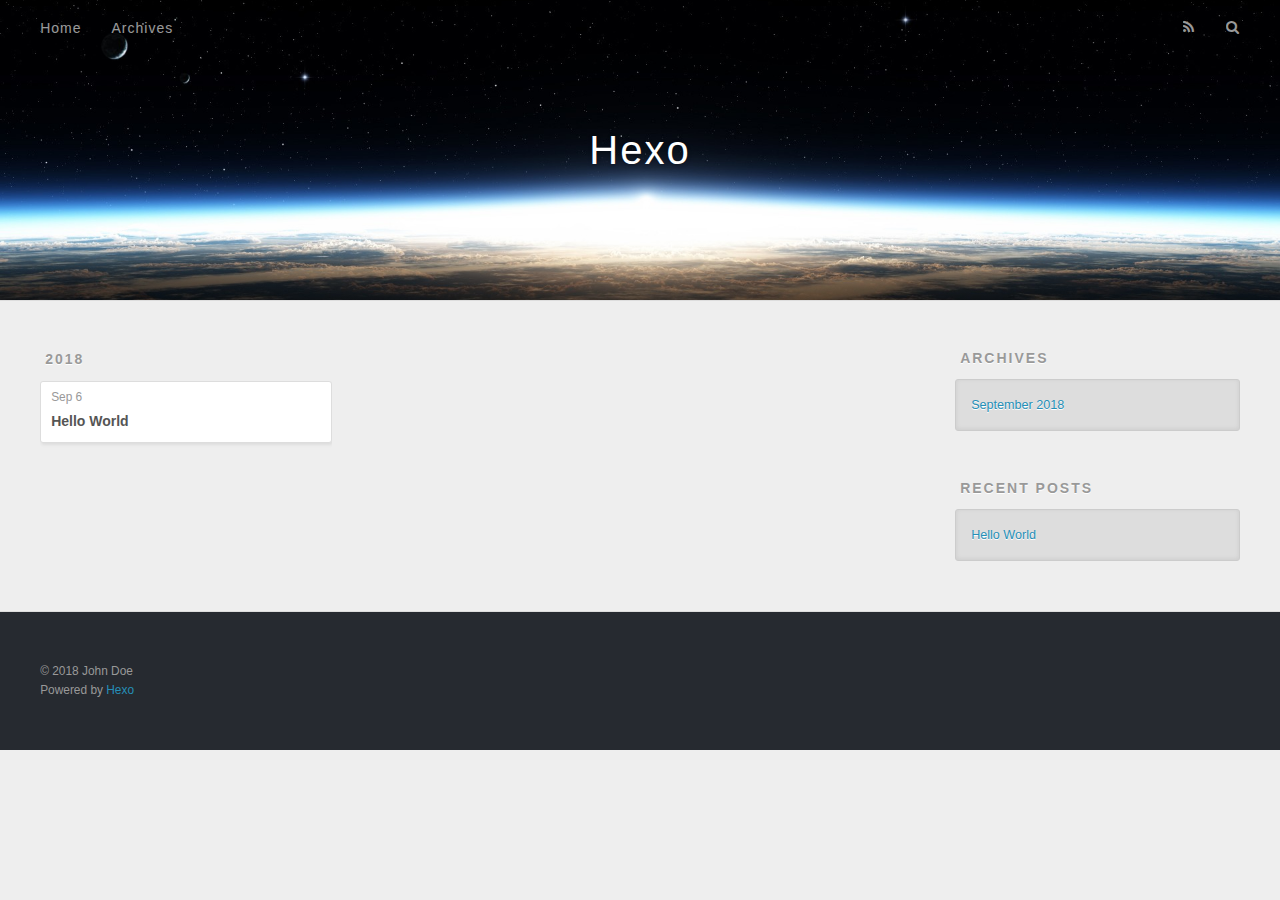
==== archives/index.html @ c0b7aa8a "Site updated: 2018-09-06 19:18:17" ====
<!DOCTYPE html>
<html>
<head>
  <meta charset="utf-8">
  

  
  <title>Archives | Hexo</title>
  <meta name="viewport" content="width=device-width, initial-scale=1, maximum-scale=1">
  <meta property="og:type" content="website">
<meta property="og:title" content="Hexo">
<meta property="og:url" content="http://yoursite.com/archives/index.html">
<meta property="og:site_name" content="Hexo">
<meta property="og:locale" content="default">
<meta name="twitter:card" content="summary">
<meta name="twitter:title" content="Hexo">
  
    <link rel="alternate" href="/atom.xml" title="Hexo" type="application/atom+xml">
  
  
    <link rel="icon" href="/favicon.png">
  
  
    <link href="//fonts.googleapis.com/css?family=Source+Code+Pro" rel="stylesheet" type="text/css">
  
  <link rel="stylesheet" href="/css/style.css">
</head>

<body>
  <div id="container">
    <div id="wrap">
      <header id="header">
  <div id="banner"></div>
  <div id="header-outer" class="outer">
    <div id="header-title" class="inner">
      <h1 id="logo-wrap">
        <a href="/" id="logo">Hexo</a>
      </h1>
      
    </div>
    <div id="header-inner" class="inner">
      <nav id="main-nav">
        <a id="main-nav-toggle" class="nav-icon"></a>
        
          <a class="main-nav-link" href="/">Home</a>
        
          <a class="main-nav-link" href="/archives">Archives</a>
        
      </nav>
      <nav id="sub-nav">
        
          <a id="nav-rss-link" class="nav-icon" href="/atom.xml" title="RSS Feed"></a>
        
        <a id="nav-search-btn" class="nav-icon" title="Search"></a>
      </nav>
      <div id="search-form-wrap">
        <form action="//google.com/search" method="get" accept-charset="UTF-8" class="search-form"><input type="search" name="q" class="search-form-input" placeholder="Search"><button type="submit" class="search-form-submit">&#xF002;</button><input type="hidden" name="sitesearch" value="http://yoursite.com"></form>
      </div>
    </div>
  </div>
</header>
      <div class="outer">
        <section id="main">
  
  
    
    
      
      
      <section class="archives-wrap">
        <div class="archive-year-wrap">
          <a href="/archives/2018" class="archive-year">2018</a>
        </div>
        <div class="archives">
    
    <article class="archive-article archive-type-post">
  <div class="archive-article-inner">
    <header class="archive-article-header">
      <a href="/2018/09/06/hello-world/" class="archive-article-date">
  <time datetime="2018-09-06T06:47:47.440Z" itemprop="datePublished">Sep 6</time>
</a>
      
  
    <h1 itemprop="name">
      <a class="archive-article-title" href="/2018/09/06/hello-world/">Hello World</a>
    </h1>
  

    </header>
  </div>
</article>
  
  
    </div></section>
  


</section>
        
          <aside id="sidebar">
  
    

  
    

  
    
  
    
  <div class="widget-wrap">
    <h3 class="widget-title">Archives</h3>
    <div class="widget">
      <ul class="archive-list"><li class="archive-list-item"><a class="archive-list-link" href="/archives/2018/09/">September 2018</a></li></ul>
    </div>
  </div>


  
    
  <div class="widget-wrap">
    <h3 class="widget-title">Recent Posts</h3>
    <div class="widget">
      <ul>
        
          <li>
            <a href="/2018/09/06/hello-world/">Hello World</a>
          </li>
        
      </ul>
    </div>
  </div>

  
</aside>
        
      </div>
      <footer id="footer">
  
  <div class="outer">
    <div id="footer-info" class="inner">
      &copy; 2018 John Doe<br>
      Powered by <a href="http://hexo.io/" target="_blank">Hexo</a>
    </div>
  </div>
</footer>
    </div>
    <nav id="mobile-nav">
  
    <a href="/" class="mobile-nav-link">Home</a>
  
    <a href="/archives" class="mobile-nav-link">Archives</a>
  
</nav>
    

<script src="//ajax.googleapis.com/ajax/libs/jquery/2.0.3/jquery.min.js"></script>


  <link rel="stylesheet" href="/fancybox/jquery.fancybox.css">
  <script src="/fancybox/jquery.fancybox.pack.js"></script>


<script src="/js/script.js"></script>



  </div>
</body>
</html>
---- css/style.css ----
body {
  width: 100%;
}
body:before,
body:after {
  content: "";
  display: table;
}
body:after {
  clear: both;
}
html,
body,
div,
span,
applet,
object,
iframe,
h1,
h2,
h3,
h4,
h5,
h6,
p,
blockquote,
pre,
a,
abbr,
acronym,
address,
big,
cite,
code,
del,
dfn,
em,
img,
ins,
kbd,
q,
s,
samp,
small,
strike,
strong,
sub,
sup,
tt,
var,
dl,
dt,
dd,
ol,
ul,
li,
fieldset,
form,
label,
legend,
table,
caption,
tbody,
tfoot,
thead,
tr,
th,
td {
  margin: 0;
  padding: 0;
  border: 0;
  outline: 0;
  font-weight: inherit;
  font-style: inherit;
  font-family: inherit;
  font-size: 100%;
  vertical-align: baseline;
}
body {
  line-height: 1;
  color: #000;
  background: #fff;
}
ol,
ul {
  list-style: none;
}
table {
  border-collapse: separate;
  border-spacing: 0;
  vertical-align: middle;
}
caption,
th,
td {
  text-align: left;
  font-weight: normal;
  vertical-align: middle;
}
a img {
  border: none;
}
input,
button {
  margin: 0;
  padding: 0;
}
input::-moz-focus-inner,
button::-moz-focus-inner {
  border: 0;
  padding: 0;
}
@font-face {
  font-family: FontAwesome;
  font-style: normal;
  font-weight: normal;
  src: url("fonts/fontawesome-webfont.eot?v=#4.0.3");
  src: url("fonts/fontawesome-webfont.eot?#iefix&v=#4.0.3") format("embedded-opentype"), url("fonts/fontawesome-webfont.woff?v=#4.0.3") format("woff"), url("fonts/fontawesome-webfont.ttf?v=#4.0.3") format("truetype"), url("fonts/fontawesome-webfont.svg#fontawesomeregular?v=#4.0.3") format("svg");
}
html,
body,
#container {
  height: 100%;
}
body {
  background: #eee;
  font: 14px -apple-system, BlinkMacSystemFont, "Segoe UI", "Roboto", "Oxygen", "Ubuntu", "Cantarell", "Fira Sans", "Droid Sans", "Helvetica Neue", sans-serif;
  -webkit-text-size-adjust: 100%;
}
.outer {
  max-width: 1220px;
  margin: 0 auto;
  padding: 0 20px;
}
.outer:before,
.outer:after {
  content: "";
  display: table;
}
.outer:after {
  clear: both;
}
.inner {
  display: inline;
  float: left;
  width: 98.33333333333333%;
  margin: 0 0.833333333333333%;
}
.left,
.alignleft {
  float: left;
}
.right,
.alignright {
  float: right;
}
.clear {
  clear: both;
}
#container {
  position: relative;
}
.mobile-nav-on {
  overflow: hidden;
}
#wrap {
  height: 100%;
  width: 100%;
  position: absolute;
  top: 0;
  left: 0;
  -webkit-transition: 0.2s ease-out;
  -moz-transition: 0.2s ease-out;
  -ms-transition: 0.2s ease-out;
  transition: 0.2s ease-out;
  z-index: 1;
  background: #eee;
}
.mobile-nav-on #wrap {
  left: 280px;
}
@media screen and (min-width: 768px) {
  #main {
    display: inline;
    float: left;
    width: 73.33333333333333%;
    margin: 0 0.833333333333333%;
  }
}
.article-date,
.article-category-link,
.archive-year,
.widget-title {
  text-decoration: none;
  text-transform: uppercase;
  letter-spacing: 2px;
  color: #999;
  margin-bottom: 1em;
  margin-left: 5px;
  line-height: 1em;
  text-shadow: 0 1px #fff;
  font-weight: bold;
}
.article-inner,
.archive-article-inner {
  background: #fff;
  -webkit-box-shadow: 1px 2px 3px #ddd;
  box-shadow: 1px 2px 3px #ddd;
  border: 1px solid #ddd;
  border-radius: 3px;
}
.article-entry h1,
.widget h1 {
  font-size: 2em;
}
.article-entry h2,
.widget h2 {
  font-size: 1.5em;
}
.article-entry h3,
.widget h3 {
  font-size: 1.3em;
}
.article-entry h4,
.widget h4 {
  font-size: 1.2em;
}
.article-entry h5,
.widget h5 {
  font-size: 1em;
}
.article-entry h6,
.widget h6 {
  font-size: 1em;
  color: #999;
}
.article-entry hr,
.widget hr {
  border: 1px dashed #ddd;
}
.article-entry strong,
.widget strong {
  font-weight: bold;
}
.article-entry em,
.widget em,
.article-entry cite,
.widget cite {
  font-style: italic;
}
.article-entry sup,
.widget sup,
.article-entry sub,
.widget sub {
  font-size: 0.75em;
  line-height: 0;
  position: relative;
  vertical-align: baseline;
}
.article-entry sup,
.widget sup {
  top: -0.5em;
}
.article-entry sub,
.widget sub {
  bottom: -0.2em;
}
.article-entry small,
.widget small {
  font-size: 0.85em;
}
.article-entry acronym,
.widget acronym,
.article-entry abbr,
.widget abbr {
  border-bottom: 1px dotted;
}
.article-entry ul,
.widget ul,
.article-entry ol,
.widget ol,
.article-entry dl,
.widget dl {
  margin: 0 20px;
  line-height: 1.6em;
}
.article-entry ul ul,
.widget ul ul,
.article-entry ol ul,
.widget ol ul,
.article-entry ul ol,
.widget ul ol,
.article-entry ol ol,
.widget ol ol {
  margin-top: 0;
  margin-bottom: 0;
}
.article-entry ul,
.widget ul {
  list-style: disc;
}
.article-entry ol,
.widget ol {
  list-style: decimal;
}
.article-entry dt,
.widget dt {
  font-weight: bold;
}
#header {
  height: 300px;
  position: relative;
  border-bottom: 1px solid #ddd;
}
#header:before,
#header:after {
  content: "";
  position: absolute;
  left: 0;
  right: 0;
  height: 40px;
}
#header:before {
  top: 0;
  background: -webkit-linear-gradient(rgba(0,0,0,0.2), transparent);
  background: -moz-linear-gradient(rgba(0,0,0,0.2), transparent);
  background: -ms-linear-gradient(rgba(0,0,0,0.2), transparent);
  background: linear-gradient(rgba(0,0,0,0.2), transparent);
}
#header:after {
  bottom: 0;
  background: -webkit-linear-gradient(transparent, rgba(0,0,0,0.2));
  background: -moz-linear-gradient(transparent, rgba(0,0,0,0.2));
  background: -ms-linear-gradient(transparent, rgba(0,0,0,0.2));
  background: linear-gradient(transparent, rgba(0,0,0,0.2));
}
#header-outer {
  height: 100%;
  position: relative;
}
#header-inner {
  position: relative;
  overflow: hidden;
}
#banner {
  position: absolute;
  top: 0;
  left: 0;
  width: 100%;
  height: 100%;
  background: url("images/banner.jpg") center #000;
  -webkit-background-size: cover;
  -moz-background-size: cover;
  background-size: cover;
  z-index: -1;
}
#header-title {
  text-align: center;
  height: 40px;
  position: absolute;
  top: 50%;
  left: 0;
  margin-top: -20px;
}
#logo,
#subtitle {
  text-decoration: none;
  color: #fff;
  font-weight: 300;
  text-shadow: 0 1px 4px rgba(0,0,0,0.3);
}
#logo {
  font-size: 40px;
  line-height: 40px;
  letter-spacing: 2px;
}
#subtitle {
  font-size: 16px;
  line-height: 16px;
  letter-spacing: 1px;
}
#subtitle-wrap {
  margin-top: 16px;
}
#main-nav {
  float: left;
  margin-left: -15px;
}
.nav-icon,
.main-nav-link {
  float: left;
  color: #fff;
  opacity: 0.6;
  text-decoration: none;
  text-shadow: 0 1px rgba(0,0,0,0.2);
  -webkit-transition: opacity 0.2s;
  -moz-transition: opacity 0.2s;
  -ms-transition: opacity 0.2s;
  transition: opacity 0.2s;
  display: block;
  padding: 20px 15px;
}
.nav-icon:hover,
.main-nav-link:hover {
  opacity: 1;
}
.nav-icon {
  font-family: FontAwesome;
  text-align: center;
  font-size: 14px;
  width: 14px;
  height: 14px;
  padding: 20px 15px;
  position: relative;
  cursor: pointer;
}
.main-nav-link {
  font-weight: 300;
  letter-spacing: 1px;
}
@media screen and (max-width: 479px) {
  .main-nav-link {
    display: none;
  }
}
#main-nav-toggle {
  display: none;
}
#main-nav-toggle:before {
  content: "\f0c9";
}
@media screen and (max-width: 479px) {
  #main-nav-toggle {
    display: block;
  }
}
#sub-nav {
  float: right;
  margin-right: -15px;
}
#nav-rss-link:before {
  content: "\f09e";
}
#nav-search-btn:before {
  content: "\f002";
}
#search-form-wrap {
  position: absolute;
  top: 15px;
  width: 150px;
  height: 30px;
  right: -150px;
  opacity: 0;
  -webkit-transition: 0.2s ease-out;
  -moz-transition: 0.2s ease-out;
  -ms-transition: 0.2s ease-out;
  transition: 0.2s ease-out;
}
#search-form-wrap.on {
  opacity: 1;
  right: 0;
}
@media screen and (max-width: 479px) {
  #search-form-wrap {
    width: 100%;
    right: -100%;
  }
}
.search-form {
  position: absolute;
  top: 0;
  left: 0;
  right: 0;
  background: #fff;
  padding: 5px 15px;
  border-radius: 15px;
  -webkit-box-shadow: 0 0 10px rgba(0,0,0,0.3);
  box-shadow: 0 0 10px rgba(0,0,0,0.3);
}
.search-form-input {
  border: none;
  background: none;
  color: #555;
  width: 100%;
  font: 13px -apple-system, BlinkMacSystemFont, "Segoe UI", "Roboto", "Oxygen", "Ubuntu", "Cantarell", "Fira Sans", "Droid Sans", "Helvetica Neue", sans-serif;
  outline: none;
}
.search-form-input::-webkit-search-results-decoration,
.search-form-input::-webkit-search-cancel-button {
  -webkit-appearance: none;
}
.search-form-submit {
  position: absolute;
  top: 50%;
  right: 10px;
  margin-top: -7px;
  font: 13px FontAwesome;
  border: none;
  background: none;
  color: #bbb;
  cursor: pointer;
}
.search-form-submit:hover,
.search-form-submit:focus {
  color: #777;
}
.article {
  margin: 50px 0;
}
.article-inner {
  overflow: hidden;
}
.article-meta:before,
.article-meta:after {
  content: "";
  display: table;
}
.article-meta:after {
  clear: both;
}
.article-date {
  float: left;
}
.article-category {
  float: left;
  line-height: 1em;
  color: #ccc;
  text-shadow: 0 1px #fff;
  margin-left: 8px;
}
.article-category:before {
  content: "\2022";
}
.article-category-link {
  margin: 0 12px 1em;
}
.article-header {
  padding: 20px 20px 0;
}
.article-title {
  text-decoration: none;
  font-size: 2em;
  font-weight: bold;
  color: #555;
  line-height: 1.1em;
  -webkit-transition: color 0.2s;
  -moz-transition: color 0.2s;
  -ms-transition: color 0.2s;
  transition: color 0.2s;
}
a.article-title:hover {
  color: #258fb8;
}
.article-entry {
  color: #555;
  padding: 0 20px;
}
.article-entry:before,
.article-entry:after {
  content: "";
  display: table;
}
.article-entry:after {
  clear: both;
}
.article-entry p,
.article-entry table {
  line-height: 1.6em;
  margin: 1.6em 0;
}
.article-entry h1,
.article-entry h2,
.article-entry h3,
.article-entry h4,
.article-entry h5,
.article-entry h6 {
  font-weight: bold;
}
.article-entry h1,
.article-entry h2,
.article-entry h3,
.article-entry h4,
.article-entry h5,
.article-entry h6 {
  line-height: 1.1em;
  margin: 1.1em 0;
}
.article-entry a {
  color: #258fb8;
  text-decoration: none;
}
.article-entry a:hover {
  text-decoration: underline;
}
.article-entry ul,
.article-entry ol,
.article-entry dl {
  margin-top: 1.6em;
  margin-bottom: 1.6em;
}
.article-entry img,
.article-entry video {
  max-width: 100%;
  height: auto;
  display: block;
  margin: auto;
}
.article-entry iframe {
  border: none;
}
.article-entry table {
  width: 100%;
  border-collapse: collapse;
  border-spacing: 0;
}
.article-entry th {
  font-weight: bold;
  border-bottom: 3px solid #ddd;
  padding-bottom: 0.5em;
}
.article-entry td {
  border-bottom: 1px solid #ddd;
  padding: 10px 0;
}
.article-entry blockquote {
  font-family: Georgia, "Times New Roman", serif;
  font-size: 1.4em;
  margin: 1.6em 20px;
  text-align: center;
}
.article-entry blockquote footer {
  font-size: 14px;
  margin: 1.6em 0;
  font-family: -apple-system, BlinkMacSystemFont, "Segoe UI", "Roboto", "Oxygen", "Ubuntu", "Cantarell", "Fira Sans", "Droid Sans", "Helvetica Neue", sans-serif;
}
.article-entry blockquote footer cite:before {
  content: "—";
  padding: 0 0.5em;
}
.article-entry .pullquote {
  text-align: left;
  width: 45%;
  margin: 0;
}
.article-entry .pullquote.left {
  margin-left: 0.5em;
  margin-right: 1em;
}
.article-entry .pullquote.right {
  margin-right: 0.5em;
  margin-left: 1em;
}
.article-entry .caption {
  color: #999;
  display: block;
  font-size: 0.9em;
  margin-top: 0.5em;
  position: relative;
  text-align: center;
}
.article-entry .video-container {
  position: relative;
  padding-top: 56.25%;
  height: 0;
  overflow: hidden;
}
.article-entry .video-container iframe,
.article-entry .video-container object,
.article-entry .video-container embed {
  position: absolute;
  top: 0;
  left: 0;
  width: 100%;
  height: 100%;
  margin-top: 0;
}
.article-more-link a {
  display: inline-block;
  line-height: 1em;
  padding: 6px 15px;
  border-radius: 15px;
  background: #eee;
  color: #999;
  text-shadow: 0 1px #fff;
  text-decoration: none;
}
.article-more-link a:hover {
  background: #258fb8;
  color: #fff;
  text-decoration: none;
  text-shadow: 0 1px #1e7293;
}
.article-footer {
  font-size: 0.85em;
  line-height: 1.6em;
  border-top: 1px solid #ddd;
  padding-top: 1.6em;
  margin: 0 20px 20px;
}
.article-footer:before,
.article-footer:after {
  content: "";
  display: table;
}
.article-footer:after {
  clear: both;
}
.article-footer a {
  color: #999;
  text-decoration: none;
}
.article-footer a:hover {
  color: #555;
}
.article-tag-list-item {
  float: left;
  margin-right: 10px;
}
.article-tag-list-link:before {
  content: "#";
}
.article-comment-link {
  float: right;
}
.article-comment-link:before {
  content: "\f075";
  font-family: FontAwesome;
  padding-right: 8px;
}
.article-share-link {
  cursor: pointer;
  float: right;
  margin-left: 20px;
}
.article-share-link:before {
  content: "\f064";
  font-family: FontAwesome;
  padding-right: 6px;
}
#article-nav {
  position: relative;
}
#article-nav:before,
#article-nav:after {
  content: "";
  display: table;
}
#article-nav:after {
  clear: both;
}
@media screen and (min-width: 768px) {
  #article-nav {
    margin: 50px 0;
  }
  #article-nav:before {
    width: 8px;
    height: 8px;
    position: absolute;
    top: 50%;
    left: 50%;
    margin-top: -4px;
    margin-left: -4px;
    content: "";
    border-radius: 50%;
    background: #ddd;
    -webkit-box-shadow: 0 1px 2px #fff;
    box-shadow: 0 1px 2px #fff;
  }
}
.article-nav-link-wrap {
  text-decoration: none;
  text-shadow: 0 1px #fff;
  color: #999;
  -webkit-box-sizing: border-box;
  -moz-box-sizing: border-box;
  box-sizing: border-box;
  margin-top: 50px;
  text-align: center;
  display: block;
}
.article-nav-link-wrap:hover {
  color: #555;
}
@media screen and (min-width: 768px) {
  .article-nav-link-wrap {
    width: 50%;
    margin-top: 0;
  }
}
@media screen and (min-width: 768px) {
  #article-nav-newer {
    float: left;
    text-align: right;
    padding-right: 20px;
  }
}
@media screen and (min-width: 768px) {
  #article-nav-older {
    float: right;
    text-align: left;
    padding-left: 20px;
  }
}
.article-nav-caption {
  text-transform: uppercase;
  letter-spacing: 2px;
  color: #ddd;
  line-height: 1em;
  font-weight: bold;
}
#article-nav-newer .article-nav-caption {
  margin-right: -2px;
}
.article-nav-title {
  font-size: 0.85em;
  line-height: 1.6em;
  margin-top: 0.5em;
}
.article-share-box {
  position: absolute;
  display: none;
  background: #fff;
  -webkit-box-shadow: 1px 2px 10px rgba(0,0,0,0.2);
  box-shadow: 1px 2px 10px rgba(0,0,0,0.2);
  border-radius: 3px;
  margin-left: -145px;
  overflow: hidden;
  z-index: 1;
}
.article-share-box.on {
  display: block;
}
.article-share-input {
  width: 100%;
  background: none;
  -webkit-box-sizing: border-box;
  -moz-box-sizing: border-box;
  box-sizing: border-box;
  font: 14px -apple-system, BlinkMacSystemFont, "Segoe UI", "Roboto", "Oxygen", "Ubuntu", "Cantarell", "Fira Sans", "Droid Sans", "Helvetica Neue", sans-serif;
  padding: 0 15px;
  color: #555;
  outline: none;
  border: 1px solid #ddd;
  border-radius: 3px 3px 0 0;
  height: 36px;
  line-height: 36px;
}
.article-share-links {
  background: #eee;
}
.article-share-links:before,
.article-share-links:after {
  content: "";
  display: table;
}
.article-share-links:after {
  clear: both;
}
.article-share-twitter,
.article-share-facebook,
.article-share-pinterest,
.article-share-google {
  width: 50px;
  height: 36px;
  display: block;
  float: left;
  position: relative;
  color: #999;
  text-shadow: 0 1px #fff;
}
.article-share-twitter:before,
.article-share-facebook:before,
.article-share-pinterest:before,
.article-share-google:before {
  font-size: 20px;
  font-family: FontAwesome;
  width: 20px;
  height: 20px;
  position: absolute;
  top: 50%;
  left: 50%;
  margin-top: -10px;
  margin-left: -10px;
  text-align: center;
}
.article-share-twitter:hover,
.article-share-facebook:hover,
.article-share-pinterest:hover,
.article-share-google:hover {
  color: #fff;
}
.article-share-twitter:before {
  content: "\f099";
}
.article-share-twitter:hover {
  background: #00aced;
  text-shadow: 0 1px #008abe;
}
.article-share-facebook:before {
  content: "\f09a";
}
.article-share-facebook:hover {
  background: #3b5998;
  text-shadow: 0 1px #2f477a;
}
.article-share-pinterest:before {
  content: "\f0d2";
}
.article-share-pinterest:hover {
  background: #cb2027;
  text-shadow: 0 1px #a21a1f;
}
.article-share-google:before {
  content: "\f0d5";
}
.article-share-google:hover {
  background: #dd4b39;
  text-shadow: 0 1px #be3221;
}
.article-gallery {
  background: #000;
  position: relative;
}
.article-gallery-photos {
  position: relative;
  overflow: hidden;
}
.article-gallery-img {
  display: none;
  max-width: 100%;
}
.article-gallery-img:first-child {
  display: block;
}
.article-gallery-img.loaded {
  position: absolute;
  display: block;
}
.article-gallery-img img {
  display: block;
  max-width: 100%;
  margin: 0 auto;
}
#comments {
  background: #fff;
  -webkit-box-shadow: 1px 2px 3px #ddd;
  box-shadow: 1px 2px 3px #ddd;
  padding: 20px;
  border: 1px solid #ddd;
  border-radius: 3px;
  margin: 50px 0;
}
#comments a {
  color: #258fb8;
}
.archives-wrap {
  margin: 50px 0;
}
.archives:before,
.archives:after {
  content: "";
  display: table;
}
.archives:after {
  clear: both;
}
.archive-year-wrap {
  margin-bottom: 1em;
}
.archives {
  -webkit-column-gap: 10px;
  -moz-column-gap: 10px;
  column-gap: 10px;
}
@media screen and (min-width: 480px) and (max-width: 767px) {
  .archives {
    -webkit-column-count: 2;
    -moz-column-count: 2;
    column-count: 2;
  }
}
@media screen and (min-width: 768px) {
  .archives {
    -webkit-column-count: 3;
    -moz-column-count: 3;
    column-count: 3;
  }
}
.archive-article {
  -webkit-column-break-inside: avoid;
  page-break-inside: avoid;
  overflow: hidden;
  break-inside: avoid-column;
}
.archive-article-inner {
  padding: 10px;
  margin-bottom: 15px;
}
.archive-article-title {
  text-decoration: none;
  font-weight: bold;
  color: #555;
  -webkit-transition: color 0.2s;
  -moz-transition: color 0.2s;
  -ms-transition: color 0.2s;
  transition: color 0.2s;
  line-height: 1.6em;
}
.archive-article-title:hover {
  color: #258fb8;
}
.archive-article-footer {
  margin-top: 1em;
}
.archive-article-date {
  color: #999;
  text-decoration: none;
  font-size: 0.85em;
  line-height: 1em;
  margin-bottom: 0.5em;
  display: block;
}
#page-nav {
  margin: 50px auto;
  background: #fff;
  -webkit-box-shadow: 1px 2px 3px #ddd;
  box-shadow: 1px 2px 3px #ddd;
  border: 1px solid #ddd;
  border-radius: 3px;
  text-align: center;
  color: #999;
  overflow: hidden;
}
#page-nav:before,
#page-nav:after {
  content: "";
  display: table;
}
#page-nav:after {
  clear: both;
}
#page-nav a,
#page-nav span {
  padding: 10px 20px;
  line-height: 1;
  height: 2ex;
}
#page-nav a {
  color: #999;
  text-decoration: none;
}
#page-nav a:hover {
  background: #999;
  color: #fff;
}
#page-nav .prev {
  float: left;
}
#page-nav .next {
  float: right;
}
#page-nav .page-number {
  display: inline-block;
}
@media screen and (max-width: 479px) {
  #page-nav .page-number {
    display: none;
  }
}
#page-nav .current {
  color: #555;
  font-weight: bold;
}
#page-nav .space {
  color: #ddd;
}
#footer {
  background: #262a30;
  padding: 50px 0;
  border-top: 1px solid #ddd;
  color: #999;
}
#footer a {
  color: #258fb8;
  text-decoration: none;
}
#footer a:hover {
  text-decoration: underline;
}
#footer-info {
  line-height: 1.6em;
  font-size: 0.85em;
}
.article-entry pre,
.article-entry .highlight {
  background: #2d2d2d;
  margin: 0 -20px;
  padding: 15px 20px;
  border-style: solid;
  border-color: #ddd;
  border-width: 1px 0;
  overflow: auto;
  color: #ccc;
  line-height: 22.400000000000002px;
}
.article-entry .highlight .gutter pre,
.article-entry .gist .gist-file .gist-data .line-numbers {
  color: #666;
  font-size: 0.85em;
}
.article-entry pre,
.article-entry code {
  font-family: "Source Code Pro", Consolas, Monaco, Menlo, Consolas, monospace;
}
.article-entry code {
  background: #eee;
  text-shadow: 0 1px #fff;
  padding: 0 0.3em;
}
.article-entry pre code {
  background: none;
  text-shadow: none;
  padding: 0;
}
.article-entry .highlight pre {
  border: none;
  margin: 0;
  padding: 0;
}
.article-entry .highlight table {
  margin: 0;
  width: auto;
}
.article-entry .highlight td {
  border: none;
  padding: 0;
}
.article-entry .highlight figcaption {
  font-size: 0.85em;
  color: #999;
  line-height: 1em;
  margin-bottom: 1em;
}
.article-entry .highlight figcaption:before,
.article-entry .highlight figcaption:after {
  content: "";
  display: table;
}
.article-entry .highlight figcaption:after {
  clear: both;
}
.article-entry .highlight figcaption a {
  float: right;
}
.article-entry .highlight .gutter pre {
  text-align: right;
  padding-right: 20px;
}
.article-entry .highlight .line {
  height: 22.400000000000002px;
}
.article-entry .highlight .line.marked {
  background: #515151;
}
.article-entry .gist {
  margin: 0 -20px;
  border-style: solid;
  border-color: #ddd;
  border-width: 1px 0;
  background: #2d2d2d;
  padding: 15px 20px 15px 0;
}
.article-entry .gist .gist-file {
  border: none;
  font-family: "Source Code Pro", Consolas, Monaco, Menlo, Consolas, monospace;
  margin: 0;
}
.article-entry .gist .gist-file .gist-data {
  background: none;
  border: none;
}
.article-entry .gist .gist-file .gist-data .line-numbers {
  background: none;
  border: none;
  padding: 0 20px 0 0;
}
.article-entry .gist .gist-file .gist-data .line-data {
  padding: 0 !important;
}
.article-entry .gist .gist-file .highlight {
  margin: 0;
  padding: 0;
  border: none;
}
.article-entry .gist .gist-file .gist-meta {
  background: #2d2d2d;
  color: #999;
  font: 0.85em -apple-system, BlinkMacSystemFont, "Segoe UI", "Roboto", "Oxygen", "Ubuntu", "Cantarell", "Fira Sans", "Droid Sans", "Helvetica Neue", sans-serif;
  text-shadow: 0 0;
  padding: 0;
  margin-top: 1em;
  margin-left: 20px;
}
.article-entry .gist .gist-file .gist-meta a {
  color: #258fb8;
  font-weight: normal;
}
.article-entry .gist .gist-file .gist-meta a:hover {
  text-decoration: underline;
}
pre .comment,
pre .title {
  color: #999;
}
pre .variable,
pre .attribute,
pre .tag,
pre .regexp,
pre .ruby .constant,
pre .xml .tag .title,
pre .xml .pi,
pre .xml .doctype,
pre .html .doctype,
pre .css .id,
pre .css .class,
pre .css .pseudo {
  color: #f2777a;
}
pre .number,
pre .preprocessor,
pre .built_in,
pre .literal,
pre .params,
pre .constant {
  color: #f99157;
}
pre .class,
pre .ruby .class .title,
pre .css .rules .attribute {
  color: #9c9;
}
pre .string,
pre .value,
pre .inheritance,
pre .header,
pre .ruby .symbol,
pre .xml .cdata {
  color: #9c9;
}
pre .css .hexcolor {
  color: #6cc;
}
pre .function,
pre .python .decorator,
pre .python .title,
pre .ruby .function .title,
pre .ruby .title .keyword,
pre .perl .sub,
pre .javascript .title,
pre .coffeescript .title {
  color: #69c;
}
pre .keyword,
pre .javascript .function {
  color: #c9c;
}
@media screen and (max-width: 479px) {
  #mobile-nav {
    position: absolute;
    top: 0;
    left: 0;
    width: 280px;
    height: 100%;
    background: #191919;
    border-right: 1px solid #fff;
  }
}
@media screen and (max-width: 479px) {
  .mobile-nav-link {
    display: block;
    color: #999;
    text-decoration: none;
    padding: 15px 20px;
    font-weight: bold;
  }
  .mobile-nav-link:hover {
    color: #fff;
  }
}
@media screen and (min-width: 768px) {
  #sidebar {
    display: inline;
    float: left;
    width: 23.333333333333332%;
    margin: 0 0.833333333333333%;
  }
}
.widget-wrap {
  margin: 50px 0;
}
.widget {
  color: #777;
  text-shadow: 0 1px #fff;
  background: #ddd;
  -webkit-box-shadow: 0 -1px 4px #ccc inset;
  box-shadow: 0 -1px 4px #ccc inset;
  border: 1px solid #ccc;
  padding: 15px;
  border-radius: 3px;
}
.widget a {
  color: #258fb8;
  text-decoration: none;
}
.widget a:hover {
  text-decoration: underline;
}
.widget ul ul,
.widget ol ul,
.widget dl ul,
.widget ul ol,
.widget ol ol,
.widget dl ol,
.widget ul dl,
.widget ol dl,
.widget dl dl {
  margin-left: 15px;
  list-style: disc;
}
.widget {
  line-height: 1.6em;
  word-wrap: break-word;
  font-size: 0.9em;
}
.widget ul,
.widget ol {
  list-style: none;
  margin: 0;
}
.widget ul ul,
.widget ol ul,
.widget ul ol,
.widget ol ol {
  margin: 0 20px;
}
.widget ul ul,
.widget ol ul {
  list-style: disc;
}
.widget ul ol,
.widget ol ol {
  list-style: decimal;
}
.category-list-count,
.tag-list-count,
.archive-list-count {
  padding-left: 5px;
  color: #999;
  font-size: 0.85em;
}
.category-list-count:before,
.tag-list-count:before,
.archive-list-count:before {
  content: "(";
}
.category-list-count:after,
.tag-list-count:after,
.archive-list-count:after {
  content: ")";
}
.tagcloud a {
  margin-right: 5px;
  display: inline-block;
}
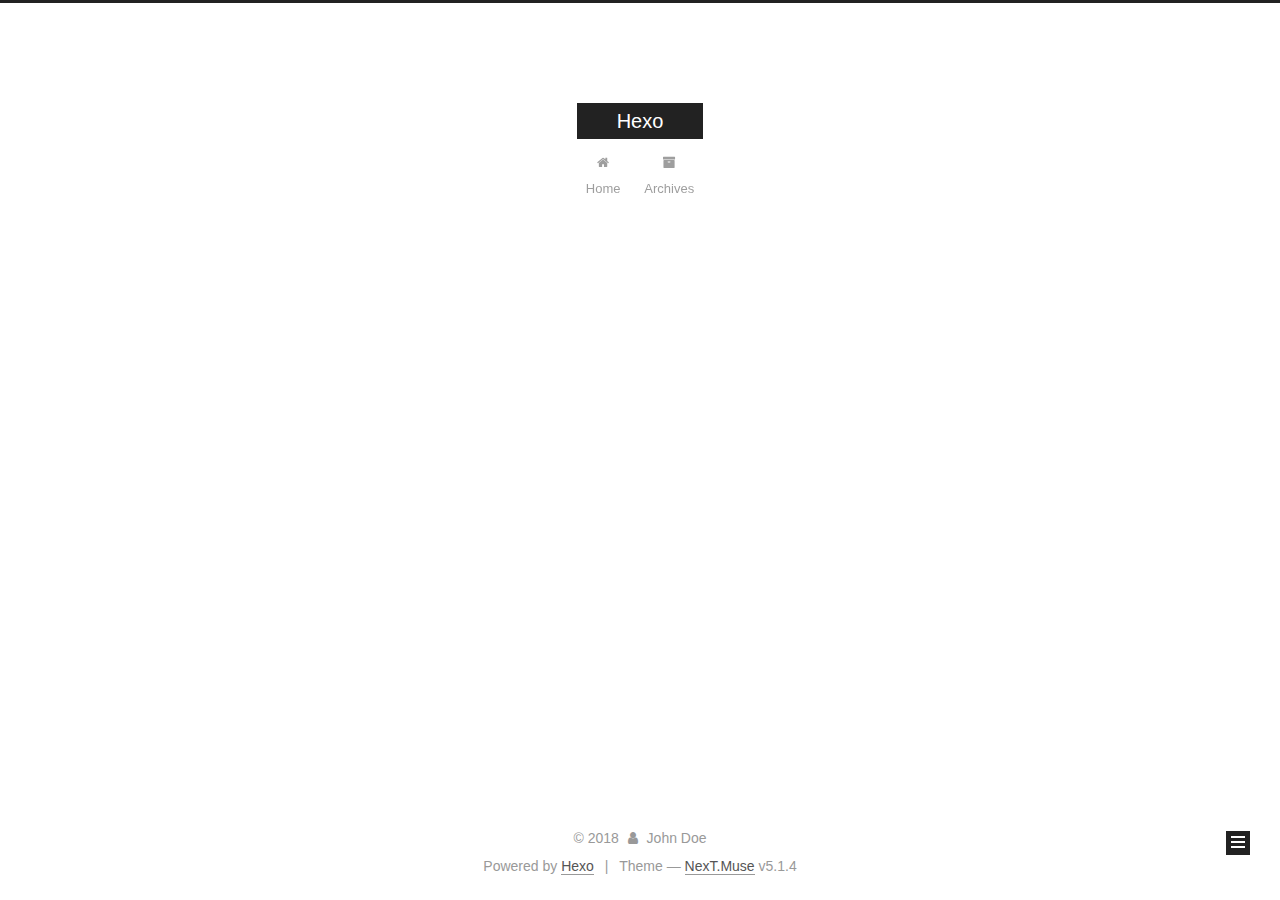
==== commit d4629714: "Site updated: 2018-09-06 19:58:02" ====
--- a/archives/index.html
+++ b/archives/index.html
@@ -1,170 +1,551 @@
 <!DOCTYPE html>
-<html>
+
+
+
+  
+
+
+<html class="theme-next muse use-motion" lang="">
 <head>
-  <meta charset="utf-8">
-  
-
-  
-  <title>Archives | Hexo</title>
-  <meta name="viewport" content="width=device-width, initial-scale=1, maximum-scale=1">
-  <meta property="og:type" content="website">
+  <meta charset="UTF-8"/>
+<meta http-equiv="X-UA-Compatible" content="IE=edge" />
+<meta name="viewport" content="width=device-width, initial-scale=1, maximum-scale=1"/>
+<meta name="theme-color" content="#222">
+
+
+
+
+
+
+
+
+
+<meta http-equiv="Cache-Control" content="no-transform" />
+<meta http-equiv="Cache-Control" content="no-siteapp" />
+
+
+
+
+
+
+
+
+
+
+
+
+
+
+
+
+  
+  
+  <link href="/lib/fancybox/source/jquery.fancybox.css?v=2.1.5" rel="stylesheet" type="text/css" />
+
+
+
+
+
+
+
+<link href="/lib/font-awesome/css/font-awesome.min.css?v=4.6.2" rel="stylesheet" type="text/css" />
+
+<link href="/css/main.css?v=5.1.4" rel="stylesheet" type="text/css" />
+
+
+  <link rel="apple-touch-icon" sizes="180x180" href="/images/apple-touch-icon-next.png?v=5.1.4">
+
+
+  <link rel="icon" type="image/png" sizes="32x32" href="/images/favicon-32x32-next.png?v=5.1.4">
+
+
+  <link rel="icon" type="image/png" sizes="16x16" href="/images/favicon-16x16-next.png?v=5.1.4">
+
+
+  <link rel="mask-icon" href="/images/logo.svg?v=5.1.4" color="#222">
+
+
+
+
+
+  <meta name="keywords" content="Hexo, NexT" />
+
+
+
+
+
+
+
+
+
+
+<meta property="og:type" content="website">
 <meta property="og:title" content="Hexo">
 <meta property="og:url" content="http://yoursite.com/archives/index.html">
 <meta property="og:site_name" content="Hexo">
 <meta property="og:locale" content="default">
 <meta name="twitter:card" content="summary">
 <meta name="twitter:title" content="Hexo">
-  
-    <link rel="alternate" href="/atom.xml" title="Hexo" type="application/atom+xml">
-  
-  
-    <link rel="icon" href="/favicon.png">
-  
-  
-    <link href="//fonts.googleapis.com/css?family=Source+Code+Pro" rel="stylesheet" type="text/css">
-  
-  <link rel="stylesheet" href="/css/style.css">
+
+
+
+<script type="text/javascript" id="hexo.configurations">
+  var NexT = window.NexT || {};
+  var CONFIG = {
+    root: '/',
+    scheme: 'Muse',
+    version: '5.1.4',
+    sidebar: {"position":"left","display":"post","offset":12,"b2t":false,"scrollpercent":false,"onmobile":false},
+    fancybox: true,
+    tabs: true,
+    motion: {"enable":true,"async":false,"transition":{"post_block":"fadeIn","post_header":"slideDownIn","post_body":"slideDownIn","coll_header":"slideLeftIn","sidebar":"slideUpIn"}},
+    duoshuo: {
+      userId: '0',
+      author: 'Author'
+    },
+    algolia: {
+      applicationID: '',
+      apiKey: '',
+      indexName: '',
+      hits: {"per_page":10},
+      labels: {"input_placeholder":"Search for Posts","hits_empty":"We didn't find any results for the search: ${query}","hits_stats":"${hits} results found in ${time} ms"}
+    }
+  };
+</script>
+
+
+
+  <link rel="canonical" href="http://yoursite.com/archives/"/>
+
+
+
+
+
+  <title>Archive | Hexo</title>
+  
+
+
+
+
+
+
+
+
 </head>
 
-<body>
-  <div id="container">
-    <div id="wrap">
-      <header id="header">
-  <div id="banner"></div>
-  <div id="header-outer" class="outer">
-    <div id="header-title" class="inner">
-      <h1 id="logo-wrap">
-        <a href="/" id="logo">Hexo</a>
-      </h1>
-      
+<body itemscope itemtype="http://schema.org/WebPage" lang="default">
+
+  
+  
+    
+  
+
+  <div class="container sidebar-position-left page-archive">
+    <div class="headband"></div>
+
+    <header id="header" class="header" itemscope itemtype="http://schema.org/WPHeader">
+      <div class="header-inner"><div class="site-brand-wrapper">
+  <div class="site-meta ">
+    
+
+    <div class="custom-logo-site-title">
+      <a href="/"  class="brand" rel="start">
+        <span class="logo-line-before"><i></i></span>
+        <span class="site-title">Hexo</span>
+        <span class="logo-line-after"><i></i></span>
+      </a>
     </div>
-    <div id="header-inner" class="inner">
-      <nav id="main-nav">
-        <a id="main-nav-toggle" class="nav-icon"></a>
-        
-          <a class="main-nav-link" href="/">Home</a>
-        
-          <a class="main-nav-link" href="/archives">Archives</a>
-        
-      </nav>
-      <nav id="sub-nav">
-        
-          <a id="nav-rss-link" class="nav-icon" href="/atom.xml" title="RSS Feed"></a>
-        
-        <a id="nav-search-btn" class="nav-icon" title="Search"></a>
-      </nav>
-      <div id="search-form-wrap">
-        <form action="//google.com/search" method="get" accept-charset="UTF-8" class="search-form"><input type="search" name="q" class="search-form-input" placeholder="Search"><button type="submit" class="search-form-submit">&#xF002;</button><input type="hidden" name="sitesearch" value="http://yoursite.com"></form>
+      
+        <p class="site-subtitle"></p>
+      
+  </div>
+
+  <div class="site-nav-toggle">
+    <button>
+      <span class="btn-bar"></span>
+      <span class="btn-bar"></span>
+      <span class="btn-bar"></span>
+    </button>
+  </div>
+</div>
+
+<nav class="site-nav">
+  
+
+  
+    <ul id="menu" class="menu">
+      
+        
+        <li class="menu-item menu-item-home">
+          <a href="/" rel="section">
+            
+              <i class="menu-item-icon fa fa-fw fa-home"></i> <br />
+            
+            Home
+          </a>
+        </li>
+      
+        
+        <li class="menu-item menu-item-archives">
+          <a href="/archives/" rel="section">
+            
+              <i class="menu-item-icon fa fa-fw fa-archive"></i> <br />
+            
+            Archives
+          </a>
+        </li>
+      
+
+      
+    </ul>
+  
+
+  
+</nav>
+
+
+
+ </div>
+    </header>
+
+    <main id="main" class="main">
+      <div class="main-inner">
+        <div class="content-wrap">
+          <div id="content" class="content">
+            
+
+  
+  
+  
+  <div class="post-block archive">
+    <div id="posts" class="posts-collapse">
+      <span class="archive-move-on"></span>
+
+      <span class="archive-page-counter">
+        
+        
+        
+          
+        
+        Um..! 1 post. Keep on posting.
+      </span>
+
+      
+
+        
+        
+        
+
+        
+          
+          <div class="collection-title">
+            <h1 class="archive-year" id="archive-year-2018">2018</h1>
+          </div>
+        
+        
+
+        
+
+  <article class="post post-type-normal" itemscope itemtype="http://schema.org/Article">
+    <header class="post-header">
+
+      <h2 class="post-title">
+        
+            <a class="post-title-link" href="/2018/09/06/hello-world/" itemprop="url">
+              
+                <span itemprop="name">Hello World</span>
+              
+            </a>
+        
+      </h2>
+
+      <div class="post-meta">
+        <time class="post-time" itemprop="dateCreated"
+              datetime="2018-09-06T14:47:47+08:00"
+              content="2018-09-06" >
+          09-06
+        </time>
       </div>
+
+    </header>
+  </article>
+
+
+
+      
+
     </div>
   </div>
-</header>
-      <div class="outer">
-        <section id="main">
-  
-  
-    
-    
-      
-      
-      <section class="archives-wrap">
-        <div class="archive-year-wrap">
-          <a href="/archives/2018" class="archive-year">2018</a>
+  
+  
+  
+
+  
+
+
+
+          </div>
+          
+
+
+          
+
         </div>
-        <div class="archives">
-    
-    <article class="archive-article archive-type-post">
-  <div class="archive-article-inner">
-    <header class="archive-article-header">
-      <a href="/2018/09/06/hello-world/" class="archive-article-date">
-  <time datetime="2018-09-06T06:47:47.440Z" itemprop="datePublished">Sep 6</time>
-</a>
-      
-  
-    <h1 itemprop="name">
-      <a class="archive-article-title" href="/2018/09/06/hello-world/">Hello World</a>
-    </h1>
-  
-
-    </header>
-  </div>
-</article>
-  
-  
-    </div></section>
-  
-
-
-</section>
-        
-          <aside id="sidebar">
-  
-    
-
-  
-    
-
-  
-    
-  
-    
-  <div class="widget-wrap">
-    <h3 class="widget-title">Archives</h3>
-    <div class="widget">
-      <ul class="archive-list"><li class="archive-list-item"><a class="archive-list-link" href="/archives/2018/09/">September 2018</a></li></ul>
+        
+          
+  
+  <div class="sidebar-toggle">
+    <div class="sidebar-toggle-line-wrap">
+      <span class="sidebar-toggle-line sidebar-toggle-line-first"></span>
+      <span class="sidebar-toggle-line sidebar-toggle-line-middle"></span>
+      <span class="sidebar-toggle-line sidebar-toggle-line-last"></span>
     </div>
   </div>
 
-
-  
+  <aside id="sidebar" class="sidebar">
     
-  <div class="widget-wrap">
-    <h3 class="widget-title">Recent Posts</h3>
-    <div class="widget">
-      <ul>
-        
-          <li>
-            <a href="/2018/09/06/hello-world/">Hello World</a>
-          </li>
-        
-      </ul>
+    <div class="sidebar-inner">
+
+      
+
+      
+
+      <section class="site-overview-wrap sidebar-panel sidebar-panel-active">
+        <div class="site-overview">
+          <div class="site-author motion-element" itemprop="author" itemscope itemtype="http://schema.org/Person">
+            
+              <p class="site-author-name" itemprop="name">John Doe</p>
+              <p class="site-description motion-element" itemprop="description"></p>
+          </div>
+
+          <nav class="site-state motion-element">
+
+            
+              <div class="site-state-item site-state-posts">
+              
+                <a href="/archives/">
+              
+                  <span class="site-state-item-count">1</span>
+                  <span class="site-state-item-name">posts</span>
+                </a>
+              </div>
+            
+
+            
+
+            
+
+          </nav>
+
+          
+
+          
+
+          
+          
+
+          
+          
+
+          
+
+        </div>
+      </section>
+
+      
+
+      
+
     </div>
+  </aside>
+
+
+        
+      </div>
+    </main>
+
+    <footer id="footer" class="footer">
+      <div class="footer-inner">
+        <div class="copyright">&copy; <span itemprop="copyrightYear">2018</span>
+  <span class="with-love">
+    <i class="fa fa-user"></i>
+  </span>
+  <span class="author" itemprop="copyrightHolder">John Doe</span>
+
+  
+</div>
+
+
+  <div class="powered-by">Powered by <a class="theme-link" target="_blank" href="https://hexo.io">Hexo</a></div>
+
+
+
+  <span class="post-meta-divider">|</span>
+
+
+
+  <div class="theme-info">Theme &mdash; <a class="theme-link" target="_blank" href="https://github.com/iissnan/hexo-theme-next">NexT.Muse</a> v5.1.4</div>
+
+
+
+
+        
+
+
+
+
+
+
+
+        
+      </div>
+    </footer>
+
+    
+      <div class="back-to-top">
+        <i class="fa fa-arrow-up"></i>
+        
+      </div>
+    
+
+    
+
   </div>
 
   
-</aside>
-        
-      </div>
-      <footer id="footer">
-  
-  <div class="outer">
-    <div id="footer-info" class="inner">
-      &copy; 2018 John Doe<br>
-      Powered by <a href="http://hexo.io/" target="_blank">Hexo</a>
-    </div>
-  </div>
-</footer>
-    </div>
-    <nav id="mobile-nav">
-  
-    <a href="/" class="mobile-nav-link">Home</a>
-  
-    <a href="/archives" class="mobile-nav-link">Archives</a>
-  
-</nav>
-    
-
-<script src="//ajax.googleapis.com/ajax/libs/jquery/2.0.3/jquery.min.js"></script>
-
-
-  <link rel="stylesheet" href="/fancybox/jquery.fancybox.css">
-  <script src="/fancybox/jquery.fancybox.pack.js"></script>
-
-
-<script src="/js/script.js"></script>
-
-
-
-  </div>
+
+<script type="text/javascript">
+  if (Object.prototype.toString.call(window.Promise) !== '[object Function]') {
+    window.Promise = null;
+  }
+</script>
+
+
+
+
+
+
+
+
+
+  
+
+
+
+
+
+
+
+
+
+
+
+
+  
+  
+    <script type="text/javascript" src="/lib/jquery/index.js?v=2.1.3"></script>
+  
+
+  
+  
+    <script type="text/javascript" src="/lib/fastclick/lib/fastclick.min.js?v=1.0.6"></script>
+  
+
+  
+  
+    <script type="text/javascript" src="/lib/jquery_lazyload/jquery.lazyload.js?v=1.9.7"></script>
+  
+
+  
+  
+    <script type="text/javascript" src="/lib/velocity/velocity.min.js?v=1.2.1"></script>
+  
+
+  
+  
+    <script type="text/javascript" src="/lib/velocity/velocity.ui.min.js?v=1.2.1"></script>
+  
+
+  
+  
+    <script type="text/javascript" src="/lib/fancybox/source/jquery.fancybox.pack.js?v=2.1.5"></script>
+  
+
+
+  
+
+
+  <script type="text/javascript" src="/js/src/utils.js?v=5.1.4"></script>
+
+  <script type="text/javascript" src="/js/src/motion.js?v=5.1.4"></script>
+
+
+
+  
+  
+
+  
+
+  
+
+
+  <script type="text/javascript" src="/js/src/bootstrap.js?v=5.1.4"></script>
+
+
+
+  
+
+
+  
+
+
+
+
+	
+
+
+
+
+
+  
+
+
+
+
+
+  
+
+
+
+
+
+
+
+
+
+
+
+
+  
+
+
+
+
+
+  
+
+  
+
+  
+
+  
+  
+
+  
+
+  
+
+  
+
 </body>
-</html>+</html>
--- a/css/main.css
+++ b/css/main.css
@@ -0,0 +1,2662 @@
+/* normalize.css v3.0.2 | MIT License | git.io/normalize */
+html {
+  font-family: sans-serif; /* 1 */
+  -ms-text-size-adjust: 100%; /* 2 */
+  -webkit-text-size-adjust: 100%; /* 2 */
+}
+body {
+  margin: 0;
+}
+article,
+aside,
+details,
+figcaption,
+figure,
+footer,
+header,
+hgroup,
+main,
+menu,
+nav,
+section,
+summary {
+  display: block;
+}
+audio,
+canvas,
+progress,
+video {
+  display: inline-block; /* 1 */
+  vertical-align: baseline; /* 2 */
+}
+audio:not([controls]) {
+  display: none;
+  height: 0;
+}
+[hidden],
+template {
+  display: none;
+}
+a {
+  background-color: transparent;
+}
+a:active,
+a:hover {
+  outline: 0;
+}
+abbr[title] {
+  border-bottom: 1px dotted;
+}
+b,
+strong {
+  font-weight: bold;
+}
+dfn {
+  font-style: italic;
+}
+h1 {
+  font-size: 2em;
+  margin: 0.67em 0;
+}
+mark {
+  background: #ff0;
+  color: #000;
+}
+small {
+  font-size: 80%;
+}
+sub,
+sup {
+  font-size: 75%;
+  line-height: 0;
+  position: relative;
+  vertical-align: baseline;
+}
+sup {
+  top: -0.5em;
+}
+sub {
+  bottom: -0.25em;
+}
+img {
+  border: 0;
+}
+svg:not(:root) {
+  overflow: hidden;
+}
+figure {
+  margin: 1em 40px;
+}
+hr {
+  -moz-box-sizing: content-box;
+  box-sizing: content-box;
+  height: 0;
+}
+pre {
+  overflow: auto;
+}
+code,
+kbd,
+pre,
+samp {
+  font-family: monospace, monospace;
+  font-size: 1em;
+}
+button,
+input,
+optgroup,
+select,
+textarea {
+  color: inherit; /* 1 */
+  font: inherit; /* 2 */
+  margin: 0; /* 3 */
+}
+button {
+  overflow: visible;
+}
+button,
+select {
+  text-transform: none;
+}
+button,
+html input[type="button"],
+input[type="reset"],
+input[type="submit"] {
+  -webkit-appearance: button; /* 2 */
+  cursor: pointer; /* 3 */
+}
+button[disabled],
+html input[disabled] {
+  cursor: default;
+}
+button::-moz-focus-inner,
+input::-moz-focus-inner {
+  border: 0;
+  padding: 0;
+}
+input {
+  line-height: normal;
+}
+input[type="checkbox"],
+input[type="radio"] {
+  box-sizing: border-box; /* 1 */
+  padding: 0; /* 2 */
+}
+input[type="number"]::-webkit-inner-spin-button,
+input[type="number"]::-webkit-outer-spin-button {
+  height: auto;
+}
+input[type="search"] {
+  -webkit-appearance: textfield; /* 1 */
+  -moz-box-sizing: content-box;
+  -webkit-box-sizing: content-box; /* 2 */
+  box-sizing: content-box;
+}
+input[type="search"]::-webkit-search-cancel-button,
+input[type="search"]::-webkit-search-decoration {
+  -webkit-appearance: none;
+}
+fieldset {
+  border: 1px solid #c0c0c0;
+  margin: 0 2px;
+  padding: 0.35em 0.625em 0.75em;
+}
+legend {
+  border: 0; /* 1 */
+  padding: 0; /* 2 */
+}
+textarea {
+  overflow: auto;
+}
+optgroup {
+  font-weight: bold;
+}
+table {
+  border-collapse: collapse;
+  border-spacing: 0;
+}
+td,
+th {
+  padding: 0;
+}
+::selection {
+  background: #262a30;
+  color: #fff;
+}
+body {
+  position: relative;
+  font-family: 'Lato', "PingFang SC", "Microsoft YaHei", sans-serif;
+  font-size: 14px;
+  line-height: 2;
+  color: #555;
+  background: #fff;
+}
+@media (max-width: 767px) {
+  body {
+    padding-right: 0 !important;
+  }
+}
+@media (min-width: 768px) and (max-width: 991px) {
+  body {
+    padding-right: 0 !important;
+  }
+}
+@media (min-width: 1600px) {
+  body {
+    font-size: 16px;
+  }
+}
+h1,
+h2,
+h3,
+h4,
+h5,
+h6 {
+  margin: 0;
+  padding: 0;
+  font-weight: bold;
+  line-height: 1.5;
+  font-family: 'Lato', "PingFang SC", "Microsoft YaHei", sans-serif;
+}
+h2,
+h3,
+h4,
+h5,
+h6 {
+  margin: 20px 0 15px;
+}
+h1 {
+  font-size: 22px;
+}
+@media (max-width: 767px) {
+  h1 {
+    font-size: 18px;
+  }
+}
+h2 {
+  font-size: 20px;
+}
+@media (max-width: 767px) {
+  h2 {
+    font-size: 16px;
+  }
+}
+h3 {
+  font-size: 18px;
+}
+@media (max-width: 767px) {
+  h3 {
+    font-size: 14px;
+  }
+}
+h4 {
+  font-size: 16px;
+}
+@media (max-width: 767px) {
+  h4 {
+    font-size: 12px;
+  }
+}
+h5 {
+  font-size: 14px;
+}
+@media (max-width: 767px) {
+  h5 {
+    font-size: 10px;
+  }
+}
+h6 {
+  font-size: 12px;
+}
+@media (max-width: 767px) {
+  h6 {
+    font-size: 8px;
+  }
+}
+p {
+  margin: 0 0 20px 0;
+}
+a {
+  color: #555;
+  text-decoration: none;
+  outline: none;
+  border-bottom: 1px solid #999;
+  word-wrap: break-word;
+}
+a:hover {
+  color: #222;
+  border-bottom-color: #222;
+}
+blockquote {
+  margin: 0;
+  padding: 0;
+}
+img {
+  display: block;
+  margin: auto;
+  max-width: 100%;
+  height: auto;
+}
+hr {
+  margin: 40px 0;
+  height: 3px;
+  border: none;
+  background-color: #ddd;
+  background-image: repeating-linear-gradient(-45deg, #fff, #fff 4px, transparent 4px, transparent 8px);
+}
+blockquote {
+  padding: 0 15px;
+  color: #666;
+  border-left: 4px solid #ddd;
+}
+blockquote cite::before {
+  content: "-";
+  padding: 0 5px;
+}
+dt {
+  font-weight: 700;
+}
+dd {
+  margin: 0;
+  padding: 0;
+}
+kbd {
+  border: 1px solid #ccc;
+  border-radius: 0.2em;
+  box-shadow: 0.1em 0.1em 0.2em rgba(0,0,0,0.1);
+  background-color: #f9f9f9;
+  font-family: inherit;
+  background-image: -webkit-linear-gradient(top, #eee, #fff, #eee);
+  padding: 0.1em 0.3em;
+  white-space: nowrap;
+}
+.text-left {
+  text-align: left;
+}
+.text-center {
+  text-align: center;
+}
+.text-right {
+  text-align: right;
+}
+.text-justify {
+  text-align: justify;
+}
+.text-nowrap {
+  white-space: nowrap;
+}
+.text-lowercase {
+  text-transform: lowercase;
+}
+.text-uppercase {
+  text-transform: uppercase;
+}
+.text-capitalize {
+  text-transform: capitalize;
+}
+.center-block {
+  display: block;
+  margin-left: auto;
+  margin-right: auto;
+}
+.clearfix:before,
+.clearfix:after {
+  content: " ";
+  display: table;
+}
+.clearfix:after {
+  clear: both;
+}
+.pullquote {
+  width: 45%;
+}
+.pullquote.left {
+  float: left;
+  margin-left: 5px;
+  margin-right: 10px;
+}
+.pullquote.right {
+  float: right;
+  margin-left: 10px;
+  margin-right: 5px;
+}
+.affix.affix.affix {
+  position: fixed;
+}
+.translation {
+  margin-top: -20px;
+  font-size: 14px;
+  color: #999;
+}
+.scrollbar-measure {
+  width: 100px;
+  height: 100px;
+  overflow: scroll;
+  position: absolute;
+  top: -9999px;
+}
+.use-motion .motion-element {
+  opacity: 0;
+}
+table {
+  margin: 20px 0;
+  width: 100%;
+  border-collapse: collapse;
+  border-spacing: 0;
+  border: 1px solid #ddd;
+  font-size: 14px;
+  table-layout: fixed;
+  word-wrap: break-all;
+}
+table>tbody>tr:nth-of-type(odd) {
+  background-color: #f9f9f9;
+}
+table>tbody>tr:hover {
+  background-color: #f5f5f5;
+}
+caption,
+th,
+td {
+  padding: 8px;
+  text-align: left;
+  vertical-align: middle;
+  font-weight: normal;
+}
+th,
+td {
+  border-bottom: 3px solid #ddd;
+  border-right: 1px solid #eee;
+}
+th {
+  padding-bottom: 10px;
+  font-weight: 700;
+}
+td {
+  border-bottom-width: 1px;
+}
+html,
+body {
+  height: 100%;
+}
+.container {
+  position: relative;
+  min-height: 100%;
+}
+.header-inner {
+  margin: 0 auto;
+  padding: 100px 0 70px;
+  width: 700px;
+}
+@media (min-width: 1600px) {
+  .container .header-inner {
+    width: 900px;
+  }
+}
+.main {
+  padding-bottom: 150px;
+}
+.main-inner {
+  margin: 0 auto;
+  width: 700px;
+}
+@media (min-width: 1600px) {
+  .container .main-inner {
+    width: 900px;
+  }
+}
+.footer {
+  position: absolute;
+  left: 0;
+  bottom: 0;
+  width: 100%;
+  min-height: 50px;
+}
+.footer-inner {
+  box-sizing: border-box;
+  margin: 20px auto;
+  width: 700px;
+}
+@media (min-width: 1600px) {
+  .container .footer-inner {
+    width: 900px;
+  }
+}
+pre,
+.highlight {
+  overflow: auto;
+  margin: 20px 0;
+  padding: 0;
+  font-size: 13px;
+  color: #4d4d4c;
+  background: #f7f7f7;
+  line-height: 1.6;
+}
+pre,
+code {
+  font-family: consolas, Menlo, "PingFang SC", "Microsoft YaHei", monospace;
+}
+code {
+  padding: 2px 4px;
+  word-wrap: break-word;
+  color: #555;
+  background: #eee;
+  border-radius: 3px;
+  font-size: 13px;
+}
+pre {
+  padding: 10px;
+}
+pre code {
+  padding: 0;
+  color: #4d4d4c;
+  background: none;
+  text-shadow: none;
+}
+.highlight {
+  border-radius: 1px;
+}
+.highlight pre {
+  border: none;
+  margin: 0;
+  padding: 10px 0;
+}
+.highlight table {
+  margin: 0;
+  width: auto;
+  border: none;
+}
+.highlight td {
+  border: none;
+  padding: 0;
+}
+.highlight figcaption {
+  font-size: 1em;
+  color: #4d4d4c;
+  line-height: 1em;
+  margin-bottom: 1em;
+}
+.highlight figcaption:before,
+.highlight figcaption:after {
+  content: " ";
+  display: table;
+}
+.highlight figcaption:after {
+  clear: both;
+}
+.highlight figcaption a {
+  float: right;
+  color: #4d4d4c;
+}
+.highlight figcaption a:hover {
+  border-bottom-color: #4d4d4c;
+}
+.highlight .gutter pre {
+  padding-left: 10px;
+  padding-right: 10px;
+  color: #869194;
+  text-align: right;
+  background-color: #eff2f3;
+}
+.highlight .code pre {
+  width: 100%;
+  padding-left: 10px;
+  padding-right: 10px;
+  background-color: #f7f7f7;
+}
+.highlight .line {
+  height: 20px;
+}
+.gutter {
+  -webkit-user-select: none;
+  -moz-user-select: none;
+  -ms-user-select: none;
+  user-select: none;
+}
+.gist table {
+  width: auto;
+}
+.gist table td {
+  border: none;
+}
+pre .deletion {
+  background: #fdd;
+}
+pre .addition {
+  background: #dfd;
+}
+pre .meta {
+  color: #8959a8;
+}
+pre .comment {
+  color: #8e908c;
+}
+pre .variable,
+pre .attribute,
+pre .tag,
+pre .regexp,
+pre .ruby .constant,
+pre .xml .tag .title,
+pre .xml .pi,
+pre .xml .doctype,
+pre .html .doctype,
+pre .css .id,
+pre .css .class,
+pre .css .pseudo {
+  color: #c82829;
+}
+pre .number,
+pre .preprocessor,
+pre .built_in,
+pre .literal,
+pre .params,
+pre .constant,
+pre .command {
+  color: #f5871f;
+}
+pre .ruby .class .title,
+pre .css .rules .attribute,
+pre .string,
+pre .value,
+pre .inheritance,
+pre .header,
+pre .ruby .symbol,
+pre .xml .cdata,
+pre .special,
+pre .number,
+pre .formula {
+  color: #718c00;
+}
+pre .title,
+pre .css .hexcolor {
+  color: #3e999f;
+}
+pre .function,
+pre .python .decorator,
+pre .python .title,
+pre .ruby .function .title,
+pre .ruby .title .keyword,
+pre .perl .sub,
+pre .javascript .title,
+pre .coffeescript .title {
+  color: #4271ae;
+}
+pre .keyword,
+pre .javascript .function {
+  color: #8959a8;
+}
+.full-image.full-image.full-image.full-image {
+  border: none;
+  max-width: 100%;
+  width: auto;
+  margin: 20px auto 25px;
+}
+@media (min-width: 992px) {
+  .full-image.full-image.full-image.full-image {
+    max-width: none;
+    width: 110%;
+    margin: 25px -5%;
+  }
+}
+.blockquote-center,
+.page-home .post-type-quote blockquote,
+.page-post-detail .post-type-quote blockquote {
+  position: relative;
+  margin: 40px 0;
+  padding: 0;
+  border-left: none;
+  text-align: center;
+}
+.blockquote-center::before,
+.page-home .post-type-quote blockquote::before,
+.page-post-detail .post-type-quote blockquote::before,
+.blockquote-center::after,
+.page-home .post-type-quote blockquote::after,
+.page-post-detail .post-type-quote blockquote::after {
+  position: absolute;
+  content: ' ';
+  display: block;
+  width: 100%;
+  height: 24px;
+  opacity: 0.2;
+  background-repeat: no-repeat;
+  background-position: 0 -6px;
+  background-size: 22px 22px;
+}
+.blockquote-center::before,
+.page-home .post-type-quote blockquote::before,
+.page-post-detail .post-type-quote blockquote::before {
+  top: -20px;
+  background-image: url("../images/quote-l.svg");
+  border-top: 1px solid #ccc;
+}
+.blockquote-center::after,
+.page-home .post-type-quote blockquote::after,
+.page-post-detail .post-type-quote blockquote::after {
+  bottom: -20px;
+  background-image: url("../images/quote-r.svg");
+  border-bottom: 1px solid #ccc;
+  background-position: 100% 8px;
+}
+.blockquote-center p,
+.page-home .post-type-quote blockquote p,
+.page-post-detail .post-type-quote blockquote p,
+.blockquote-center div,
+.page-home .post-type-quote blockquote div,
+.page-post-detail .post-type-quote blockquote div {
+  text-align: center;
+}
+.post .post-body .group-picture img {
+  box-sizing: border-box;
+  padding: 0 3px;
+  border: none;
+}
+.post .group-picture-row {
+  overflow: hidden;
+  margin-top: 6px;
+}
+.post .group-picture-row:first-child {
+  margin-top: 0;
+}
+.post .group-picture-column {
+  float: left;
+}
+.page-post-detail .post-body .group-picture-column {
+  float: none;
+  margin-top: 10px;
+  width: auto !important;
+}
+.page-post-detail .post-body .group-picture-column img {
+  margin: 0 auto;
+}
+.page-archive .group-picture-container {
+  overflow: hidden;
+}
+.page-archive .group-picture-row {
+  float: left;
+}
+.page-archive .group-picture-row:first-child {
+  margin-top: 6px;
+}
+.page-archive .group-picture-column {
+  max-width: 150px;
+  max-height: 150px;
+}
+.post-body .note {
+  position: relative;
+  padding: 15px;
+  margin-bottom: 20px;
+  border: 1px solid #eee;
+  border-left-width: 5px;
+  border-radius: 3px;
+}
+.post-body .note h2,
+.post-body .note h3,
+.post-body .note h4,
+.post-body .note h5,
+.post-body .note h6 {
+  margin-top: 0;
+  margin-bottom: 0;
+  border-bottom: initial;
+  padding-top: 0 !important;
+}
+.post-body .note p:first-child,
+.post-body .note ul:first-child,
+.post-body .note ol:first-child,
+.post-body .note table:first-child,
+.post-body .note pre:first-child,
+.post-body .note blockquote:first-child {
+  margin-top: 0;
+}
+.post-body .note p:last-child,
+.post-body .note ul:last-child,
+.post-body .note ol:last-child,
+.post-body .note table:last-child,
+.post-body .note pre:last-child,
+.post-body .note blockquote:last-child {
+  margin-bottom: 0;
+}
+.post-body .note.default {
+  border-left-color: #777;
+}
+.post-body .note.default h2,
+.post-body .note.default h3,
+.post-body .note.default h4,
+.post-body .note.default h5,
+.post-body .note.default h6 {
+  color: #777;
+}
+.post-body .note.primary {
+  border-left-color: #6f42c1;
+}
+.post-body .note.primary h2,
+.post-body .note.primary h3,
+.post-body .note.primary h4,
+.post-body .note.primary h5,
+.post-body .note.primary h6 {
+  color: #6f42c1;
+}
+.post-body .note.info {
+  border-left-color: #428bca;
+}
+.post-body .note.info h2,
+.post-body .note.info h3,
+.post-body .note.info h4,
+.post-body .note.info h5,
+.post-body .note.info h6 {
+  color: #428bca;
+}
+.post-body .note.success {
+  border-left-color: #5cb85c;
+}
+.post-body .note.success h2,
+.post-body .note.success h3,
+.post-body .note.success h4,
+.post-body .note.success h5,
+.post-body .note.success h6 {
+  color: #5cb85c;
+}
+.post-body .note.warning {
+  border-left-color: #f0ad4e;
+}
+.post-body .note.warning h2,
+.post-body .note.warning h3,
+.post-body .note.warning h4,
+.post-body .note.warning h5,
+.post-body .note.warning h6 {
+  color: #f0ad4e;
+}
+.post-body .note.danger {
+  border-left-color: #d9534f;
+}
+.post-body .note.danger h2,
+.post-body .note.danger h3,
+.post-body .note.danger h4,
+.post-body .note.danger h5,
+.post-body .note.danger h6 {
+  color: #d9534f;
+}
+.post-body .label {
+  display: inline;
+  padding: 0 2px;
+  white-space: nowrap;
+}
+.post-body .label.default {
+  background-color: #f0f0f0;
+}
+.post-body .label.primary {
+  background-color: #efe6f7;
+}
+.post-body .label.info {
+  background-color: #e5f2f8;
+}
+.post-body .label.success {
+  background-color: #e7f4e9;
+}
+.post-body .label.warning {
+  background-color: #fcf6e1;
+}
+.post-body .label.danger {
+  background-color: #fae8eb;
+}
+.post-body .tabs {
+  position: relative;
+  display: block;
+  margin-bottom: 20px;
+  padding-top: 10px;
+}
+.post-body .tabs ul.nav-tabs {
+  margin: 0;
+  padding: 0;
+  display: flex;
+  margin-bottom: -1px;
+}
+@media (max-width: 413px) {
+  .post-body .tabs ul.nav-tabs {
+    display: block;
+    margin-bottom: 5px;
+  }
+}
+.post-body .tabs ul.nav-tabs li.tab {
+  list-style-type: none !important;
+  margin: 0 0.25em 0 0;
+  border-top: 3px solid transparent;
+  border-left: 1px solid transparent;
+  border-right: 1px solid transparent;
+}
+@media (max-width: 413px) {
+  .post-body .tabs ul.nav-tabs li.tab {
+    margin: initial;
+    border-top: 1px solid transparent;
+    border-left: 3px solid transparent;
+    border-right: 1px solid transparent;
+    border-bottom: 1px solid transparent;
+  }
+}
+.post-body .tabs ul.nav-tabs li.tab a {
+  outline: 0;
+  border-bottom: initial;
+  display: block;
+  line-height: 1.8em;
+  padding: 0.25em 0.75em;
+  transition-duration: 0.2s;
+  transition-timing-function: ease-out;
+  transition-delay: 0s;
+}
+.post-body .tabs ul.nav-tabs li.tab a i {
+  width: 1.285714285714286em;
+}
+.post-body .tabs ul.nav-tabs li.tab.active {
+  border-top: 3px solid #fc6423;
+  border-left: 1px solid #ddd;
+  border-right: 1px solid #ddd;
+  background-color: #fff;
+}
+@media (max-width: 413px) {
+  .post-body .tabs ul.nav-tabs li.tab.active {
+    border-top: 1px solid #ddd;
+    border-left: 3px solid #fc6423;
+    border-right: 1px solid #ddd;
+    border-bottom: 1px solid #ddd;
+  }
+}
+.post-body .tabs ul.nav-tabs li.tab.active a {
+  cursor: default;
+  color: #555;
+}
+.post-body .tabs .tab-content {
+  background-color: #fff;
+}
+.post-body .tabs .tab-content .tab-pane {
+  border: 1px solid #ddd;
+  padding: 20px 20px 0 20px;
+}
+.post-body .tabs .tab-content .tab-pane:not(.active) {
+  display: none !important;
+}
+.post-body .tabs .tab-content .tab-pane.active {
+  display: block !important;
+}
+.btn {
+  display: inline-block;
+  padding: 0 20px;
+  font-size: 14px;
+  color: #fff;
+  background: #222;
+  border: 2px solid #222;
+  text-decoration: none;
+  border-radius: 0;
+  transition-property: background-color;
+  transition-duration: 0.2s;
+  transition-timing-function: ease-in-out;
+  transition-delay: 0s;
+  line-height: 2;
+}
+.btn:hover {
+  border-color: #222;
+  color: #222;
+  background: #fff;
+}
+.btn +.btn {
+  margin: 0 0 8px 8px;
+}
+.btn .fa-fw {
+  width: 1.285714285714286em;
+  text-align: left;
+}
+.btn-bar {
+  display: block;
+  width: 22px;
+  height: 2px;
+  background: #555;
+  border-radius: 1px;
+}
+.btn-bar+.btn-bar {
+  margin-top: 4px;
+}
+.pagination {
+  margin: 120px 0 40px;
+  text-align: center;
+  border-top: 1px solid #eee;
+}
+.page-number-basic,
+.pagination .prev,
+.pagination .next,
+.pagination .page-number,
+.pagination .space {
+  display: inline-block;
+  position: relative;
+  top: -1px;
+  margin: 0 10px;
+  padding: 0 11px;
+}
+@media (max-width: 767px) {
+  .page-number-basic,
+  .pagination .prev,
+  .pagination .next,
+  .pagination .page-number,
+  .pagination .space {
+    margin: 0 5px;
+  }
+}
+.pagination .prev,
+.pagination .next,
+.pagination .page-number {
+  border-bottom: 0;
+  border-top: 1px solid #eee;
+  transition-property: border-color;
+  transition-duration: 0.2s;
+  transition-timing-function: ease-in-out;
+  transition-delay: 0s;
+}
+.pagination .prev:hover,
+.pagination .next:hover,
+.pagination .page-number:hover {
+  border-top-color: #222;
+}
+.pagination .space {
+  padding: 0;
+  margin: 0;
+}
+.pagination .prev {
+  margin-left: 0;
+}
+.pagination .next {
+  margin-right: 0;
+}
+.pagination .page-number.current {
+  color: #fff;
+  background: #ccc;
+  border-top-color: #ccc;
+}
+@media (max-width: 767px) {
+  .pagination {
+    border-top: none;
+  }
+  .pagination .prev,
+  .pagination .next,
+  .pagination .page-number {
+    margin-bottom: 10px;
+    border-top: 0;
+    border-bottom: 1px solid #eee;
+    padding: 0 10px;
+  }
+  .pagination .prev:hover,
+  .pagination .next:hover,
+  .pagination .page-number:hover {
+    border-bottom-color: #222;
+  }
+}
+.comments {
+  margin: 60px 20px 0;
+}
+.tag-cloud {
+  text-align: center;
+}
+.tag-cloud a {
+  display: inline-block;
+  margin: 10px;
+}
+.back-to-top {
+  box-sizing: border-box;
+  position: fixed;
+  bottom: -100px;
+  right: 30px;
+  z-index: 1050;
+  padding: 0 6px;
+  width: 24px;
+  background: #222;
+  font-size: 12px;
+  opacity: 1;
+  color: #fff;
+  cursor: pointer;
+  text-align: center;
+  -webkit-transform: translateZ(0);
+  transition-property: bottom;
+  transition-duration: 0.2s;
+  transition-timing-function: ease-in-out;
+  transition-delay: 0s;
+}
+@media (min-width: 768px) and (max-width: 991px) {
+  .back-to-top {
+    display: none !important;
+  }
+}
+@media (max-width: 767px) {
+  .back-to-top {
+    display: none !important;
+  }
+}
+.back-to-top.back-to-top-on {
+  bottom: 19px;
+}
+.header {
+  background: transparent;
+}
+.header-inner {
+  position: relative;
+}
+.headband {
+  height: 3px;
+  background: #222;
+}
+.site-meta {
+  margin: 0;
+  text-align: center;
+}
+@media (max-width: 767px) {
+  .site-meta {
+    text-align: center;
+  }
+}
+.brand {
+  position: relative;
+  display: inline-block;
+  padding: 0 40px;
+  color: #fff;
+  background: #222;
+  border-bottom: none;
+}
+.brand:hover {
+  color: #fff;
+}
+.logo {
+  display: inline-block;
+  margin-right: 5px;
+  line-height: 36px;
+  vertical-align: top;
+}
+.site-title {
+  display: inline-block;
+  vertical-align: top;
+  line-height: 36px;
+  font-size: 20px;
+  font-weight: normal;
+  font-family: 'Lato', "PingFang SC", "Microsoft YaHei", sans-serif;
+}
+.site-subtitle {
+  margin-top: 10px;
+  font-size: 13px;
+  color: #999;
+}
+.use-motion .brand {
+  opacity: 0;
+}
+.use-motion .logo,
+.use-motion .site-title,
+.use-motion .site-subtitle {
+  opacity: 0;
+  position: relative;
+  top: -10px;
+}
+.site-nav-toggle {
+  display: none;
+  position: absolute;
+  top: 10px;
+  left: 10px;
+}
+@media (max-width: 767px) {
+  .site-nav-toggle {
+    display: block;
+  }
+}
+.site-nav-toggle button {
+  margin-top: 2px;
+  padding: 9px 10px;
+  background: transparent;
+  border: none;
+}
+@media (max-width: 767px) {
+  .site-nav {
+    display: none;
+    margin: 0 -10px;
+    padding: 0 10px;
+    clear: both;
+    border-top: 1px solid #ddd;
+  }
+}
+@media (min-width: 768px) and (max-width: 991px) {
+  .site-nav {
+    display: block !important;
+  }
+}
+@media (min-width: 992px) {
+  .site-nav {
+    display: block !important;
+  }
+}
+.menu {
+  margin-top: 20px;
+  padding-left: 0;
+  text-align: center;
+}
+.menu .menu-item {
+  display: inline-block;
+  margin: 0 10px;
+  list-style: none;
+}
+@media screen and (max-width: 767px) {
+  .menu .menu-item {
+    margin-top: 10px;
+  }
+}
+.menu .menu-item a {
+  display: block;
+  font-size: 13px;
+  line-height: inherit;
+  border-bottom: 1px solid transparent;
+  transition-property: border-color;
+  transition-duration: 0.2s;
+  transition-timing-function: ease-in-out;
+  transition-delay: 0s;
+}
+.menu .menu-item a:hover {
+  border-bottom-color: #222;
+}
+.menu .menu-item .fa {
+  margin-right: 5px;
+}
+.use-motion .menu-item {
+  opacity: 0;
+}
+.post-body {
+  font-family: 'Lato', "PingFang SC", "Microsoft YaHei", sans-serif;
+}
+@media (max-width: 767px) {
+  .post-body {
+    word-break: break-word;
+  }
+}
+.post-body .fancybox img {
+  display: block !important;
+  margin: 0 auto;
+  cursor: pointer;
+  cursor: zoom-in;
+  cursor: -webkit-zoom-in;
+}
+.post-body .image-caption,
+.post-body .figure .caption {
+  margin: -20px auto 15px;
+  text-align: center;
+  font-size: 14px;
+  color: #999;
+  font-weight: bold;
+  line-height: 1;
+}
+.post-sticky-flag {
+  display: inline-block;
+  font-size: 16px;
+  -ms-transform: rotate(30deg);
+  -webkit-transform: rotate(30deg);
+  -moz-transform: rotate(30deg);
+  -ms-transform: rotate(30deg);
+  -o-transform: rotate(30deg);
+  transform: rotate(30deg);
+}
+.use-motion .post-block,
+.use-motion .pagination,
+.use-motion .comments {
+  opacity: 0;
+}
+.use-motion .post-header {
+  opacity: 0;
+}
+.use-motion .post-body {
+  opacity: 0;
+}
+.use-motion .collection-title {
+  opacity: 0;
+}
+.posts-expand {
+  padding-top: 40px;
+}
+@media (max-width: 767px) {
+  .posts-expand {
+    margin: 0 20px;
+  }
+  .post-body pre .gutter pre {
+    padding-right: 10px;
+  }
+  .post-body .highlight {
+    margin-left: 0px;
+    margin-right: 0px;
+    padding: 0;
+  }
+  .post-body .highlight .gutter pre {
+    padding-right: 10px;
+  }
+}
+@media (min-width: 992px) {
+  .posts-expand .post-body {
+    text-align: justify;
+  }
+}
+.posts-expand .post-body h2,
+.posts-expand .post-body h3,
+.posts-expand .post-body h4,
+.posts-expand .post-body h5,
+.posts-expand .post-body h6 {
+  padding-top: 10px;
+}
+.posts-expand .post-body h2 .header-anchor,
+.posts-expand .post-body h3 .header-anchor,
+.posts-expand .post-body h4 .header-anchor,
+.posts-expand .post-body h5 .header-anchor,
+.posts-expand .post-body h6 .header-anchor {
+  float: right;
+  margin-left: 10px;
+  color: #ccc;
+  border-bottom-style: none;
+  visibility: hidden;
+}
+.posts-expand .post-body h2 .header-anchor:hover,
+.posts-expand .post-body h3 .header-anchor:hover,
+.posts-expand .post-body h4 .header-anchor:hover,
+.posts-expand .post-body h5 .header-anchor:hover,
+.posts-expand .post-body h6 .header-anchor:hover {
+  color: inherit;
+}
+.posts-expand .post-body h2:hover .header-anchor,
+.posts-expand .post-body h3:hover .header-anchor,
+.posts-expand .post-body h4:hover .header-anchor,
+.posts-expand .post-body h5:hover .header-anchor,
+.posts-expand .post-body h6:hover .header-anchor {
+  visibility: visible;
+}
+.posts-expand .post-body ul li {
+  list-style: circle;
+}
+.posts-expand .post-body img {
+  box-sizing: border-box;
+  margin: auto;
+  padding: 3px;
+  border: 1px solid #ddd;
+}
+.posts-expand .post-body .fancybox img {
+  margin: 0 auto 25px;
+}
+@media (max-width: 767px) {
+  .posts-collapse {
+    margin: 0 20px;
+  }
+  .posts-collapse .post-title,
+  .posts-collapse .post-meta {
+    display: block;
+    width: auto;
+    text-align: left;
+  }
+}
+.posts-collapse {
+  position: relative;
+  z-index: 1010;
+  margin-left: 55px;
+}
+.posts-collapse::after {
+  content: " ";
+  position: absolute;
+  top: 20px;
+  left: 0;
+  margin-left: -2px;
+  width: 4px;
+  height: 100%;
+  background: #f5f5f5;
+  z-index: -1;
+}
+@media (max-width: 767px) {
+  .posts-collapse {
+    margin: 0 20px;
+  }
+}
+.posts-collapse .collection-title {
+  position: relative;
+  margin: 60px 0;
+}
+.posts-collapse .collection-title h1,
+.posts-collapse .collection-title h2 {
+  margin-left: 20px;
+}
+.posts-collapse .collection-title small {
+  color: #bbb;
+  margin-left: 5px;
+}
+.posts-collapse .collection-title::before {
+  content: " ";
+  position: absolute;
+  left: 0;
+  top: 50%;
+  margin-left: -4px;
+  margin-top: -4px;
+  width: 8px;
+  height: 8px;
+  background: #bbb;
+  border-radius: 50%;
+}
+.posts-collapse .post {
+  margin: 30px 0;
+}
+.posts-collapse .post-header {
+  position: relative;
+  transition-duration: 0.2s;
+  transition-timing-function: ease-in-out;
+  transition-delay: 0s;
+  transition-property: border;
+  border-bottom: 1px dashed #ccc;
+}
+.posts-collapse .post-header::before {
+  content: " ";
+  position: absolute;
+  left: 0;
+  top: 12px;
+  width: 6px;
+  height: 6px;
+  margin-left: -4px;
+  background: #bbb;
+  border-radius: 50%;
+  border: 1px solid #fff;
+  transition-duration: 0.2s;
+  transition-timing-function: ease-in-out;
+  transition-delay: 0s;
+  transition-property: background;
+}
+.posts-collapse .post-header:hover {
+  border-bottom-color: #666;
+}
+.posts-collapse .post-header:hover::before {
+  background: #222;
+}
+.posts-collapse .post-meta {
+  position: absolute;
+  font-size: 12px;
+  left: 20px;
+  top: 5px;
+}
+.posts-collapse .post-comments-count {
+  display: none;
+}
+.posts-collapse .post-title {
+  margin-left: 60px;
+  font-size: 16px;
+  font-weight: normal;
+  line-height: inherit;
+}
+.posts-collapse .post-title::after {
+  margin-left: 3px;
+  opacity: 0.6;
+}
+.posts-collapse .post-title a {
+  color: #666;
+  border-bottom: none;
+}
+.page-home .post-type-quote .post-header,
+.page-post-detail .post-type-quote .post-header,
+.page-home .post-type-quote .post-tags,
+.page-post-detail .post-type-quote .post-tags {
+  display: none;
+}
+.posts-expand .post-title {
+  text-align: center;
+  word-break: break-word;
+  font-weight: 400;
+}
+.posts-expand .post-title-link {
+  display: inline-block;
+  position: relative;
+  color: #555;
+  border-bottom: none;
+  line-height: 1.2;
+  vertical-align: top;
+}
+.posts-expand .post-title-link::before {
+  content: "";
+  position: absolute;
+  width: 100%;
+  height: 2px;
+  bottom: 0;
+  left: 0;
+  background-color: #000;
+  visibility: hidden;
+  -webkit-transform: scaleX(0);
+  -moz-transform: scaleX(0);
+  -ms-transform: scaleX(0);
+  -o-transform: scaleX(0);
+  transform: scaleX(0);
+  transition-duration: 0.2s;
+  transition-timing-function: ease-in-out;
+  transition-delay: 0s;
+}
+.posts-expand .post-title-link:hover::before {
+  visibility: visible;
+  -webkit-transform: scaleX(1);
+  -moz-transform: scaleX(1);
+  -ms-transform: scaleX(1);
+  -o-transform: scaleX(1);
+  transform: scaleX(1);
+}
+.posts-expand .post-title-link .fa {
+  font-size: 16px;
+}
+.posts-expand .post-meta {
+  margin: 3px 0 60px 0;
+  color: #999;
+  font-family: 'Lato', "PingFang SC", "Microsoft YaHei", sans-serif;
+  font-size: 12px;
+  text-align: center;
+}
+.posts-expand .post-meta .post-category-list {
+  display: inline-block;
+  margin: 0;
+  padding: 3px;
+}
+.posts-expand .post-meta .post-category-list-link {
+  color: #999;
+}
+.posts-expand .post-meta .post-description {
+  font-size: 14px;
+  margin-top: 2px;
+}
+.post-meta-divider {
+  margin: 0 0.5em;
+}
+.post-meta-item-icon {
+  margin-right: 3px;
+}
+@media (min-width: 768px) and (max-width: 991px) {
+  .post-meta-item-icon {
+    display: inline-block;
+  }
+}
+@media (max-width: 767px) {
+  .post-meta-item-icon {
+    display: inline-block;
+  }
+}
+@media (min-width: 768px) and (max-width: 991px) {
+  .post-meta-item-text {
+    display: none;
+  }
+}
+@media (max-width: 767px) {
+  .post-meta-item-text {
+    display: none;
+  }
+}
+@media (max-width: 767px) {
+  .posts-expand .post-comments-count {
+    display: none;
+  }
+}
+.post-button {
+  margin-top: 40px;
+}
+.posts-expand .post-tags {
+  margin-top: 40px;
+  text-align: center;
+}
+.posts-expand .post-tags a {
+  display: inline-block;
+  margin-right: 10px;
+  font-size: 13px;
+}
+.post-nav {
+  display: table;
+  margin-top: 15px;
+  width: 100%;
+  border-top: 1px solid #eee;
+}
+.post-nav-divider {
+  display: table-cell;
+  width: 10%;
+}
+.post-nav-item {
+  display: table-cell;
+  padding: 10px 0 0 0;
+  width: 45%;
+  vertical-align: top;
+}
+.post-nav-item a {
+  position: relative;
+  display: block;
+  line-height: 25px;
+  font-size: 14px;
+  color: #555;
+  border-bottom: none;
+}
+.post-nav-item a:hover {
+  color: #222;
+  border-bottom: none;
+}
+.post-nav-item a:active {
+  top: 2px;
+}
+.post-nav-item .fa {
+  position: absolute;
+  top: 8px;
+  left: 0;
+  font-size: 12px;
+}
+.post-nav-next a {
+  padding-left: 15px;
+}
+.post-nav-prev {
+  text-align: right;
+}
+.post-nav-prev a {
+  padding-right: 15px;
+}
+.post-nav-prev .fa {
+  right: 0;
+  left: auto;
+}
+.posts-expand .post-eof {
+  display: block;
+  margin: 80px auto 60px;
+  width: 8%;
+  height: 1px;
+  background: #ccc;
+  text-align: center;
+}
+.post:last-child .post-eof.post-eof.post-eof {
+  display: none;
+}
+.post-gallery {
+  display: table;
+  table-layout: fixed;
+  width: 100%;
+  border-collapse: separate;
+}
+.post-gallery-row {
+  display: table-row;
+}
+.post-gallery .post-gallery-img {
+  display: table-cell;
+  text-align: center;
+  vertical-align: middle;
+  border: none;
+}
+.post-gallery .post-gallery-img img {
+  max-width: 100%;
+  max-height: 100%;
+  border: none;
+}
+.fancybox-close,
+.fancybox-close:hover {
+  border: none;
+}
+.rtl.post-body p,
+.rtl.post-body a,
+.rtl.post-body h1,
+.rtl.post-body h2,
+.rtl.post-body h3,
+.rtl.post-body h4,
+.rtl.post-body h5,
+.rtl.post-body h6,
+.rtl.post-body li,
+.rtl.post-body ul,
+.rtl.post-body ol {
+  direction: rtl;
+  font-family: UKIJ Ekran;
+}
+.rtl.post-title {
+  font-family: UKIJ Ekran;
+}
+.sidebar {
+  position: fixed;
+  right: 0;
+  top: 0;
+  bottom: 0;
+  width: 0;
+  z-index: 1040;
+  box-shadow: inset 0 2px 6px #000;
+  background: #222;
+  -webkit-transform: translateZ(0);
+}
+.sidebar a {
+  color: #999;
+  border-bottom-color: #555;
+}
+.sidebar a:hover {
+  color: #eee;
+}
+@media (min-width: 768px) and (max-width: 991px) {
+  .sidebar {
+    display: none !important;
+  }
+}
+@media (max-width: 767px) {
+  .sidebar {
+    display: none !important;
+  }
+}
+.sidebar-inner {
+  position: relative;
+  padding: 20px 10px;
+  color: #999;
+  text-align: center;
+}
+.site-overview-wrap {
+  overflow: hidden;
+}
+.site-overview {
+  overflow-y: auto;
+  overflow-x: hidden;
+}
+.sidebar-toggle {
+  position: fixed;
+  right: 30px;
+  bottom: 45px;
+  width: 14px;
+  height: 14px;
+  padding: 5px;
+  background: #222;
+  line-height: 0;
+  z-index: 1050;
+  cursor: pointer;
+  -webkit-transform: translateZ(0);
+}
+@media (min-width: 768px) and (max-width: 991px) {
+  .sidebar-toggle {
+    display: none !important;
+  }
+}
+@media (max-width: 767px) {
+  .sidebar-toggle {
+    display: none !important;
+  }
+}
+.sidebar-toggle-line {
+  position: relative;
+  display: inline-block;
+  vertical-align: top;
+  height: 2px;
+  width: 100%;
+  background: #fff;
+  margin-top: 3px;
+}
+.sidebar-toggle-line:first-child {
+  margin-top: 0;
+}
+.site-author-image {
+  display: block;
+  margin: 0 auto;
+  padding: 2px;
+  max-width: 96px;
+  height: auto;
+  border: 2px solid #333;
+}
+.site-author-name {
+  margin: 5px 0 0;
+  text-align: center;
+  color: #f5f5f5;
+  font-weight: normal;
+}
+.site-description {
+  margin-top: 5px;
+  text-align: center;
+  font-size: 14px;
+  color: #999;
+}
+.site-state {
+  overflow: hidden;
+  line-height: 1.4;
+  white-space: nowrap;
+  text-align: center;
+}
+.site-state-item {
+  display: inline-block;
+  padding: 0 15px;
+  border-left: 1px solid #333;
+}
+.site-state-item:first-child {
+  border-left: none;
+}
+.site-state-item a {
+  border-bottom: none;
+}
+.site-state-item-count {
+  display: block;
+  text-align: center;
+  color: inherit;
+  font-weight: 600;
+  font-size: 18px;
+}
+.site-state-item-name {
+  font-size: 13px;
+  color: inherit;
+}
+.feed-link {
+  margin-top: 20px;
+}
+.feed-link a {
+  display: inline-block;
+  padding: 0 15px;
+  color: #fc6423;
+  border: 1px solid #fc6423;
+  border-radius: 4px;
+}
+.feed-link a i {
+  color: #fc6423;
+  font-size: 14px;
+}
+.feed-link a:hover {
+  color: #fff;
+  background: #fc6423;
+}
+.feed-link a:hover i {
+  color: #fff;
+}
+.links-of-author {
+  margin-top: 20px;
+}
+.links-of-author a {
+  display: inline-block;
+  vertical-align: middle;
+  margin-right: 10px;
+  margin-bottom: 10px;
+  border-bottom-color: #555;
+  font-size: 13px;
+}
+.links-of-author a:before {
+  display: inline-block;
+  vertical-align: middle;
+  margin-right: 3px;
+  content: " ";
+  width: 4px;
+  height: 4px;
+  border-radius: 50%;
+  background: #fbffda;
+}
+.links-of-blogroll {
+  font-size: 13px;
+}
+.links-of-blogroll-title {
+  margin-top: 20px;
+  font-size: 14px;
+  font-weight: 600;
+}
+.links-of-blogroll-list {
+  margin: 0;
+  padding: 0;
+  list-style: none;
+}
+.links-of-blogroll-item {
+  padding: 2px 10px;
+}
+.links-of-blogroll-item a {
+  max-width: 280px;
+  box-sizing: border-box;
+  display: inline-block;
+  overflow: hidden;
+  white-space: nowrap;
+  text-overflow: ellipsis;
+}
+.sidebar-nav {
+  margin: 0 0 20px;
+  padding-left: 0;
+}
+.sidebar-nav li {
+  display: inline-block;
+  cursor: pointer;
+  border-bottom: 1px solid transparent;
+  font-size: 14px;
+  color: #555;
+}
+.sidebar-nav li:hover {
+  color: #f5f5f5;
+}
+.page-post-detail .sidebar-nav-toc {
+  padding: 0 5px;
+}
+.page-post-detail .sidebar-nav-overview {
+  margin-left: 10px;
+}
+.sidebar-nav .sidebar-nav-active {
+  color: #87daff;
+  border-bottom-color: #87daff;
+}
+.sidebar-nav .sidebar-nav-active:hover {
+  color: #87daff;
+}
+.sidebar-panel {
+  display: none;
+}
+.sidebar-panel-active {
+  display: block;
+}
+.post-toc-empty {
+  font-size: 14px;
+  color: #666;
+}
+.post-toc-wrap {
+  overflow: hidden;
+}
+.post-toc {
+  overflow: auto;
+}
+.post-toc ol {
+  margin: 0;
+  padding: 0 2px 5px 10px;
+  text-align: left;
+  list-style: none;
+  font-size: 14px;
+}
+.post-toc ol > ol {
+  padding-left: 0;
+}
+.post-toc ol a {
+  transition-duration: 0.2s;
+  transition-timing-function: ease-in-out;
+  transition-delay: 0s;
+  transition-property: all;
+  color: #999;
+  border-bottom-color: #555;
+}
+.post-toc ol a:hover {
+  color: #ccc;
+  border-bottom-color: #ccc;
+}
+.post-toc .nav-item {
+  overflow: hidden;
+  text-overflow: ellipsis;
+  text-align: justify;
+  white-space: nowrap;
+  line-height: 1.8;
+}
+.post-toc .nav .nav-child {
+  display: none;
+}
+.post-toc .nav .active > .nav-child {
+  display: block;
+}
+.post-toc .nav .active-current > .nav-child {
+  display: block;
+}
+.post-toc .nav .active-current > .nav-child > .nav-item {
+  display: block;
+}
+.post-toc .nav .active > a {
+  color: #87daff;
+  border-bottom-color: #87daff;
+}
+.post-toc .nav .active-current > a {
+  color: #87daff;
+}
+.post-toc .nav .active-current > a:hover {
+  color: #87daff;
+}
+.footer {
+  font-size: 14px;
+  color: #999;
+}
+.footer img {
+  border: none;
+}
+.footer-inner {
+  text-align: center;
+}
+.with-love {
+  display: inline-block;
+  margin: 0 5px;
+}
+.powered-by,
+.theme-info {
+  display: inline-block;
+}
+.cc-license {
+  margin-top: 10px;
+  text-align: center;
+}
+.cc-license .cc-opacity {
+  opacity: 0.7;
+  border-bottom: none;
+}
+.cc-license .cc-opacity:hover {
+  opacity: 0.9;
+}
+.cc-license img {
+  display: inline-block;
+}
+.theme-next #ds-thread #ds-reset {
+  color: #555;
+}
+.theme-next #ds-thread #ds-reset .ds-replybox {
+  margin-bottom: 30px;
+}
+.theme-next #ds-thread #ds-reset .ds-replybox .ds-avatar,
+.theme-next #ds-reset .ds-avatar img {
+  box-shadow: none;
+}
+.theme-next #ds-thread #ds-reset .ds-textarea-wrapper {
+  border-color: #c7d4e1;
+  background: none;
+  border-top-right-radius: 3px;
+  border-top-left-radius: 3px;
+}
+.theme-next #ds-thread #ds-reset .ds-textarea-wrapper textarea {
+  height: 60px;
+}
+.theme-next #ds-reset .ds-rounded-top {
+  border-radius: 0;
+}
+.theme-next #ds-thread #ds-reset .ds-post-toolbar {
+  box-sizing: border-box;
+  border: 1px solid #c7d4e1;
+  background: #f6f8fa;
+}
+.theme-next #ds-thread #ds-reset .ds-post-options {
+  height: 40px;
+  border: none;
+  background: none;
+}
+.theme-next #ds-thread #ds-reset .ds-toolbar-buttons {
+  top: 11px;
+}
+.theme-next #ds-thread #ds-reset .ds-sync {
+  top: 5px;
+}
+.theme-next #ds-thread #ds-reset .ds-post-button {
+  top: 4px;
+  right: 5px;
+  width: 90px;
+  height: 30px;
+  border: 1px solid #c5ced7;
+  border-radius: 3px;
+  background-image: linear-gradient(#fbfbfc, #f5f7f9);
+  color: #60676d;
+}
+.theme-next #ds-thread #ds-reset .ds-post-button:hover {
+  background-position: 0 -30px;
+  color: #60676d;
+}
+.theme-next #ds-thread #ds-reset .ds-comments-info {
+  padding: 10px 0;
+}
+.theme-next #ds-thread #ds-reset .ds-sort {
+  display: none;
+}
+.theme-next #ds-thread #ds-reset li.ds-tab a.ds-current {
+  border: none;
+  background: #f6f8fa;
+  color: #60676d;
+}
+.theme-next #ds-thread #ds-reset li.ds-tab a.ds-current:hover {
+  background-color: #e9f0f7;
+  color: #60676d;
+}
+.theme-next #ds-thread #ds-reset li.ds-tab a {
+  border-radius: 2px;
+  padding: 5px;
+}
+.theme-next #ds-thread #ds-reset .ds-login-buttons p {
+  color: #999;
+  line-height: 36px;
+}
+.theme-next #ds-thread #ds-reset .ds-login-buttons .ds-service-list li {
+  height: 28px;
+}
+.theme-next #ds-thread #ds-reset .ds-service-list a {
+  background: none;
+  padding: 5px;
+  border: 1px solid;
+  border-radius: 3px;
+  text-align: center;
+}
+.theme-next #ds-thread #ds-reset .ds-service-list a:hover {
+  color: #fff;
+  background: #666;
+}
+.theme-next #ds-thread #ds-reset .ds-service-list .ds-weibo {
+  color: #fc9b00;
+  border-color: #fc9b00;
+}
+.theme-next #ds-thread #ds-reset .ds-service-list .ds-weibo:hover {
+  background: #fc9b00;
+}
+.theme-next #ds-thread #ds-reset .ds-service-list .ds-qq {
+  color: #60a3ec;
+  border-color: #60a3ec;
+}
+.theme-next #ds-thread #ds-reset .ds-service-list .ds-qq:hover {
+  background: #60a3ec;
+}
+.theme-next #ds-thread #ds-reset .ds-service-list .ds-renren {
+  color: #2e7ac4;
+  border-color: #2e7ac4;
+}
+.theme-next #ds-thread #ds-reset .ds-service-list .ds-renren:hover {
+  background: #2e7ac4;
+}
+.theme-next #ds-thread #ds-reset .ds-service-list .ds-douban {
+  color: #37994c;
+  border-color: #37994c;
+}
+.theme-next #ds-thread #ds-reset .ds-service-list .ds-douban:hover {
+  background: #37994c;
+}
+.theme-next #ds-thread #ds-reset .ds-service-list .ds-kaixin {
+  color: #fef20d;
+  border-color: #fef20d;
+}
+.theme-next #ds-thread #ds-reset .ds-service-list .ds-kaixin:hover {
+  background: #fef20d;
+}
+.theme-next #ds-thread #ds-reset .ds-service-list .ds-netease {
+  color: #f00;
+  border-color: #f00;
+}
+.theme-next #ds-thread #ds-reset .ds-service-list .ds-netease:hover {
+  background: #f00;
+}
+.theme-next #ds-thread #ds-reset .ds-service-list .ds-sohu {
+  color: #ffcb05;
+  border-color: #ffcb05;
+}
+.theme-next #ds-thread #ds-reset .ds-service-list .ds-sohu:hover {
+  background: #ffcb05;
+}
+.theme-next #ds-thread #ds-reset .ds-service-list .ds-baidu {
+  color: #2831e0;
+  border-color: #2831e0;
+}
+.theme-next #ds-thread #ds-reset .ds-service-list .ds-baidu:hover {
+  background: #2831e0;
+}
+.theme-next #ds-thread #ds-reset .ds-service-list .ds-google {
+  color: #166bec;
+  border-color: #166bec;
+}
+.theme-next #ds-thread #ds-reset .ds-service-list .ds-google:hover {
+  background: #166bec;
+}
+.theme-next #ds-thread #ds-reset .ds-service-list .ds-weixin {
+  color: #00ce0d;
+  border-color: #00ce0d;
+}
+.theme-next #ds-thread #ds-reset .ds-service-list .ds-weixin:hover {
+  background: #00ce0d;
+}
+.theme-next #ds-thread #ds-reset .ds-service-list .ds-more-services {
+  border: none;
+}
+.theme-next #ds-thread #ds-reset .ds-service-list .ds-more-services:hover {
+  background: none;
+}
+.theme-next #ds-reset .duoshuo-ua-admin {
+  display: inline-block;
+  color: #f00;
+}
+.theme-next #ds-reset .duoshuo-ua-platform,
+.theme-next #ds-reset .duoshuo-ua-browser {
+  color: #ccc;
+}
+.theme-next #ds-reset .duoshuo-ua-platform .fa,
+.theme-next #ds-reset .duoshuo-ua-browser .fa {
+  display: inline-block;
+  margin-right: 3px;
+}
+.theme-next #ds-reset .duoshuo-ua-separator {
+  display: inline-block;
+  margin-left: 5px;
+}
+.theme-next .this_ua {
+  background-color: #ccc !important;
+  border-radius: 4px;
+  padding: 0 5px !important;
+  margin: 1px 1px !important;
+  border: 1px solid #bbb !important;
+  color: #fff;
+  display: inline-block !important;
+}
+.theme-next .this_ua.admin {
+  background-color: #d9534f !important;
+  border-color: #d9534f !important;
+}
+.theme-next .this_ua.platform.iOS,
+.theme-next .this_ua.platform.Mac,
+.theme-next .this_ua.platform.Windows {
+  background-color: #39b3d7 !important;
+  border-color: #46b8da !important;
+}
+.theme-next .this_ua.platform.Linux {
+  background-color: #3a3a3a !important;
+  border-color: #1f1f1f !important;
+}
+.theme-next .this_ua.platform.Android {
+  background-color: #00c47d !important;
+  border-color: #01b171 !important;
+}
+.theme-next .this_ua.browser.Mobile,
+.theme-next .this_ua.browser.Chrome {
+  background-color: #5cb85c !important;
+  border-color: #4cae4c !important;
+}
+.theme-next .this_ua.browser.Firefox {
+  background-color: #f0ad4e !important;
+  border-color: #eea236 !important;
+}
+.theme-next .this_ua.browser.Maxthon,
+.theme-next .this_ua.browser.IE {
+  background-color: #428bca !important;
+  border-color: #357ebd !important;
+}
+.theme-next .this_ua.browser.baidu,
+.theme-next .this_ua.browser.UCBrowser,
+.theme-next .this_ua.browser.Opera {
+  background-color: #d9534f !important;
+  border-color: #d43f3a !important;
+}
+.theme-next .this_ua.browser.Android,
+.theme-next .this_ua.browser.QQBrowser {
+  background-color: #78ace9 !important;
+  border-color: #4cae4c !important;
+}
+.post-spread {
+  margin-top: 20px;
+  text-align: center;
+}
+.jiathis_style {
+  display: inline-block;
+}
+.jiathis_style a {
+  border: none;
+}
+.fa {
+  font-family: FontAwesome !important;
+}
+.post-spread {
+  margin-top: 20px;
+  text-align: center;
+}
+.bdshare-slide-button-box a {
+  border: none;
+}
+.bdsharebuttonbox {
+  display: inline-block;
+}
+.bdsharebuttonbox a {
+  border: none;
+}
+.local-search-pop-overlay {
+  position: fixed;
+  width: 100%;
+  height: 100%;
+  top: 0;
+  left: 0;
+  z-index: 2080;
+  background-color: rgba(0,0,0,0.3);
+}
+.local-search-popup {
+  display: none;
+  position: fixed;
+  top: 10%;
+  left: 50%;
+  margin-left: -350px;
+  width: 700px;
+  height: 80%;
+  padding: 0;
+  background: #fff;
+  color: #333;
+  z-index: 9999;
+  border-radius: 5px;
+}
+@media (max-width: 767px) {
+  .local-search-popup {
+    padding: 0;
+    top: 0;
+    left: 0;
+    margin: 0;
+    width: 100%;
+    height: 100%;
+    border-radius: 0;
+  }
+}
+.local-search-popup ul.search-result-list {
+  padding: 0;
+  margin: 0 5px;
+}
+.local-search-popup p.search-result {
+  border-bottom: 1px dashed #ccc;
+  padding: 5px 0;
+}
+.local-search-popup a.search-result-title {
+  font-weight: bold;
+  font-size: 16px;
+}
+.local-search-popup .search-keyword {
+  border-bottom: 1px dashed #f00;
+  font-weight: bold;
+  color: #f00;
+}
+.local-search-popup .local-search-header {
+  padding: 5px;
+  height: 36px;
+  background: #f5f5f5;
+  border-top-left-radius: 5px;
+  border-top-right-radius: 5px;
+}
+.local-search-popup #local-search-result {
+  overflow: auto;
+  position: relative;
+  padding: 5px 25px;
+  height: calc(100% - 55px);
+}
+.local-search-popup .local-search-input-wrapper {
+  display: inline-block;
+  width: calc(100% - 90px);
+  height: 36px;
+  line-height: 36px;
+  padding: 0 5px;
+}
+.local-search-popup .local-search-input-wrapper input {
+  padding: 8px 0;
+  height: 20px;
+  display: block;
+  width: 100%;
+  outline: none;
+  border: none;
+  background: transparent;
+  vertical-align: middle;
+}
+.local-search-popup .search-icon,
+.local-search-popup .popup-btn-close {
+  display: inline-block;
+  font-size: 18px;
+  color: #999;
+  height: 36px;
+  width: 18px;
+  padding-left: 10px;
+  padding-right: 10px;
+}
+.local-search-popup .search-icon {
+  float: left;
+}
+.local-search-popup .popup-btn-close {
+  border-left: 1px solid #eee;
+  float: right;
+  cursor: pointer;
+}
+.local-search-popup #no-result {
+  position: absolute;
+  left: 50%;
+  top: 50%;
+  -webkit-transform: translate(-50%, -50%);
+  -webkit-transform: translate(-50%, -50%);
+  -moz-transform: translate(-50%, -50%);
+  -ms-transform: translate(-50%, -50%);
+  -o-transform: translate(-50%, -50%);
+  transform: translate(-50%, -50%);
+  color: #ccc;
+}
+.site-uv,
+.site-pv,
+.page-pv {
+  display: inline-block;
+}
+.site-uv .busuanzi-value,
+.site-pv .busuanzi-value,
+.page-pv .busuanzi-value {
+  margin: 0 5px;
+}
+.site-uv {
+  margin-right: 10px;
+}
+.site-uv::after {
+  content: "|";
+  padding-left: 10px;
+}
+.page-archive .archive-page-counter {
+  position: relative;
+  top: 3px;
+  left: 20px;
+}
+@media (max-width: 767px) {
+  .page-archive .archive-page-counter {
+    top: 5px;
+  }
+}
+.page-archive .posts-collapse .archive-move-on {
+  position: absolute;
+  top: 11px;
+  left: 0;
+  margin-left: -6px;
+  width: 10px;
+  height: 10px;
+  opacity: 0.5;
+  background: #555;
+  border: 1px solid #fff;
+  border-radius: 50%;
+}
+.category-all-page .category-all-title {
+  text-align: center;
+}
+.category-all-page .category-all {
+  margin-top: 20px;
+}
+.category-all-page .category-list {
+  margin: 0;
+  padding: 0;
+  list-style: none;
+}
+.category-all-page .category-list-item {
+  margin: 5px 10px;
+}
+.category-all-page .category-list-count {
+  color: #bbb;
+}
+.category-all-page .category-list-count:before {
+  display: inline;
+  content: " (";
+}
+.category-all-page .category-list-count:after {
+  display: inline;
+  content: ") ";
+}
+.category-all-page .category-list-child {
+  padding-left: 10px;
+}
+#schedule ul#event-list {
+  padding-left: 30px;
+}
+#schedule ul#event-list hr {
+  margin: 20px 0 45px 0 !important;
+  background: #222;
+}
+#schedule ul#event-list hr:after {
+  display: inline-block;
+  content: 'NOW';
+  background: #222;
+  color: #fff;
+  font-weight: bold;
+  text-align: right;
+  padding: 0 5px;
+}
+#schedule ul#event-list li.event {
+  margin: 20px 0px;
+  background: #f9f9f9;
+  padding-left: 10px;
+  min-height: 40px;
+}
+#schedule ul#event-list li.event h2.event-summary {
+  margin: 0;
+  padding-bottom: 3px;
+}
+#schedule ul#event-list li.event h2.event-summary:before {
+  display: inline-block;
+  font-family: FontAwesome;
+  font-size: 8px;
+  content: '\f111';
+  vertical-align: middle;
+  margin-right: 25px;
+  color: #bbb;
+}
+#schedule ul#event-list li.event span.event-relative-time {
+  display: inline-block;
+  font-size: 12px;
+  font-weight: 400;
+  padding-left: 12px;
+  color: #bbb;
+}
+#schedule ul#event-list li.event span.event-details {
+  display: block;
+  color: #bbb;
+  margin-left: 56px;
+  padding-top: 3px;
+  padding-bottom: 6px;
+  text-indent: -24px;
+  line-height: 18px;
+}
+#schedule ul#event-list li.event span.event-details:before {
+  text-indent: 0;
+  display: inline-block;
+  width: 14px;
+  font-family: FontAwesome;
+  text-align: center;
+  margin-right: 9px;
+  color: #bbb;
+}
+#schedule ul#event-list li.event span.event-details.event-location:before {
+  content: '\f041';
+}
+#schedule ul#event-list li.event span.event-details.event-duration:before {
+  content: '\f017';
+}
+#schedule ul#event-list li.event-past {
+  background: #fcfcfc;
+}
+#schedule ul#event-list li.event-past > * {
+  opacity: 0.6;
+}
+#schedule ul#event-list li.event-past h2.event-summary {
+  color: #bbb;
+}
+#schedule ul#event-list li.event-past h2.event-summary:before {
+  color: #dfdfdf;
+}
+#schedule ul#event-list li.event-now {
+  background: #222;
+  color: #fff;
+  padding: 15px 0 15px 10px;
+}
+#schedule ul#event-list li.event-now h2.event-summary:before {
+  -webkit-transform: scale(1.2);
+  -moz-transform: scale(1.2);
+  -ms-transform: scale(1.2);
+  -o-transform: scale(1.2);
+  transform: scale(1.2);
+  color: #fff;
+  animation: dot-flash 1s alternate infinite ease-in-out;
+}
+#schedule ul#event-list li.event-now * {
+  color: #fff !important;
+}
+@-moz-keyframes dot-flash {
+  from {
+    opacity: 1;
+    -webkit-transform: scale(1.1);
+    -moz-transform: scale(1.1);
+    -ms-transform: scale(1.1);
+    -o-transform: scale(1.1);
+    transform: scale(1.1);
+  }
+  to {
+    opacity: 0;
+    -webkit-transform: scale(1);
+    -moz-transform: scale(1);
+    -ms-transform: scale(1);
+    -o-transform: scale(1);
+    transform: scale(1);
+  }
+}
+@-webkit-keyframes dot-flash {
+  from {
+    opacity: 1;
+    -webkit-transform: scale(1.1);
+    -moz-transform: scale(1.1);
+    -ms-transform: scale(1.1);
+    -o-transform: scale(1.1);
+    transform: scale(1.1);
+  }
+  to {
+    opacity: 0;
+    -webkit-transform: scale(1);
+    -moz-transform: scale(1);
+    -ms-transform: scale(1);
+    -o-transform: scale(1);
+    transform: scale(1);
+  }
+}
+@-o-keyframes dot-flash {
+  from {
+    opacity: 1;
+    -webkit-transform: scale(1.1);
+    -moz-transform: scale(1.1);
+    -ms-transform: scale(1.1);
+    -o-transform: scale(1.1);
+    transform: scale(1.1);
+  }
+  to {
+    opacity: 0;
+    -webkit-transform: scale(1);
+    -moz-transform: scale(1);
+    -ms-transform: scale(1);
+    -o-transform: scale(1);
+    transform: scale(1);
+  }
+}
+@keyframes dot-flash {
+  from {
+    opacity: 1;
+    -webkit-transform: scale(1.1);
+    -moz-transform: scale(1.1);
+    -ms-transform: scale(1.1);
+    -o-transform: scale(1.1);
+    transform: scale(1.1);
+  }
+  to {
+    opacity: 0;
+    -webkit-transform: scale(1);
+    -moz-transform: scale(1);
+    -ms-transform: scale(1);
+    -o-transform: scale(1);
+    transform: scale(1);
+  }
+}
+.page-post-detail .sidebar-toggle-line {
+  background: #87daff;
+}
+.page-post-detail .comments {
+  overflow: hidden;
+}
+@media (max-width: 767px) {
+  .header-inner,
+  .container .main-inner,
+  .footer-inner {
+    width: auto;
+  }
+}
+embed {
+  display: block;
+  margin: 0px auto 25px auto;
+}
+.custom-logo .site-meta-headline {
+  text-align: center;
+}
+.custom-logo .brand {
+  background: none;
+}
+.custom-logo .site-title {
+  margin: 10px auto 0;
+  font-size: 24px;
+  color: #222;
+}
+.custom-logo .site-title a {
+  border: none;
+}
+.custom-logo-image {
+  margin: 0 auto;
+  padding: 5px;
+  max-width: 150px;
+  background: #fff;
+}
+@media (max-width: 767px) {
+  .site-nav {
+    position: absolute;
+    left: 0;
+    top: 52px;
+    margin: 0;
+    width: 100%;
+    padding: 0;
+    background: #fff;
+    border-bottom: 1px solid #ddd;
+    z-index: 1030;
+  }
+}
+@media (max-width: 767px) {
+  .menu {
+    text-align: left;
+  }
+}
+@media (max-width: 767px) {
+  .menu .menu-item {
+    display: block;
+    margin: 0 10px;
+    vertical-align: top;
+  }
+}
+@media (max-width: 767px) {
+  .menu .menu-item br {
+    display: none;
+  }
+}
+@media (max-width: 767px) {
+  .menu .menu-item a {
+    padding: 5px 10px;
+  }
+}
+.menu .menu-item .fa {
+  margin-right: 0;
+}
+.site-search form {
+  display: none;
+}
+.links-of-blogroll-inline .links-of-blogroll-item {
+  display: inline-block;
+}
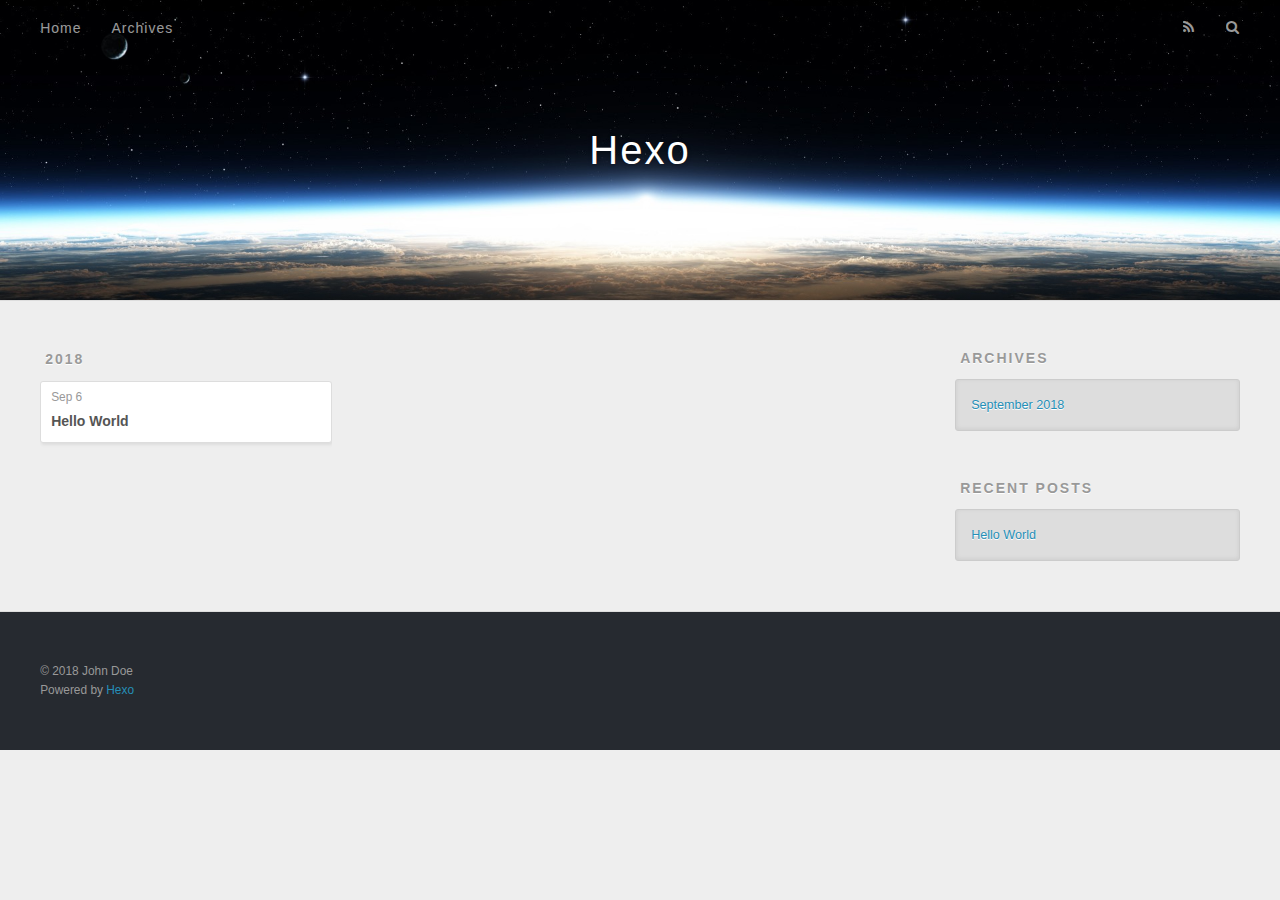
==== commit 4cd2a2c8: "Site updated: 2018-09-06 20:03:46" ====
--- a/archives/index.html
+++ b/archives/index.html
@@ -1,551 +1,170 @@
 <!DOCTYPE html>
-
-
+<html>
+<head>
+  <meta charset="utf-8">
+  
 
   
-
-
-<html class="theme-next muse use-motion" lang="">
-<head>
-  <meta charset="UTF-8"/>
-<meta http-equiv="X-UA-Compatible" content="IE=edge" />
-<meta name="viewport" content="width=device-width, initial-scale=1, maximum-scale=1"/>
-<meta name="theme-color" content="#222">
-
-
-
-
-
-
-
-
-
-<meta http-equiv="Cache-Control" content="no-transform" />
-<meta http-equiv="Cache-Control" content="no-siteapp" />
-
-
-
-
-
-
-
-
-
-
-
-
-
-
-
-
-  
-  
-  <link href="/lib/fancybox/source/jquery.fancybox.css?v=2.1.5" rel="stylesheet" type="text/css" />
-
-
-
-
-
-
-
-<link href="/lib/font-awesome/css/font-awesome.min.css?v=4.6.2" rel="stylesheet" type="text/css" />
-
-<link href="/css/main.css?v=5.1.4" rel="stylesheet" type="text/css" />
-
-
-  <link rel="apple-touch-icon" sizes="180x180" href="/images/apple-touch-icon-next.png?v=5.1.4">
-
-
-  <link rel="icon" type="image/png" sizes="32x32" href="/images/favicon-32x32-next.png?v=5.1.4">
-
-
-  <link rel="icon" type="image/png" sizes="16x16" href="/images/favicon-16x16-next.png?v=5.1.4">
-
-
-  <link rel="mask-icon" href="/images/logo.svg?v=5.1.4" color="#222">
-
-
-
-
-
-  <meta name="keywords" content="Hexo, NexT" />
-
-
-
-
-
-
-
-
-
-
-<meta property="og:type" content="website">
+  <title>Archives | Hexo</title>
+  <meta name="viewport" content="width=device-width, initial-scale=1, maximum-scale=1">
+  <meta property="og:type" content="website">
 <meta property="og:title" content="Hexo">
 <meta property="og:url" content="http://yoursite.com/archives/index.html">
 <meta property="og:site_name" content="Hexo">
 <meta property="og:locale" content="default">
 <meta name="twitter:card" content="summary">
 <meta name="twitter:title" content="Hexo">
+  
+    <link rel="alternate" href="/atom.xml" title="Hexo" type="application/atom+xml">
+  
+  
+    <link rel="icon" href="/favicon.png">
+  
+  
+    <link href="//fonts.googleapis.com/css?family=Source+Code+Pro" rel="stylesheet" type="text/css">
+  
+  <link rel="stylesheet" href="/css/style.css">
+</head>
+
+<body>
+  <div id="container">
+    <div id="wrap">
+      <header id="header">
+  <div id="banner"></div>
+  <div id="header-outer" class="outer">
+    <div id="header-title" class="inner">
+      <h1 id="logo-wrap">
+        <a href="/" id="logo">Hexo</a>
+      </h1>
+      
+    </div>
+    <div id="header-inner" class="inner">
+      <nav id="main-nav">
+        <a id="main-nav-toggle" class="nav-icon"></a>
+        
+          <a class="main-nav-link" href="/">Home</a>
+        
+          <a class="main-nav-link" href="/archives">Archives</a>
+        
+      </nav>
+      <nav id="sub-nav">
+        
+          <a id="nav-rss-link" class="nav-icon" href="/atom.xml" title="RSS Feed"></a>
+        
+        <a id="nav-search-btn" class="nav-icon" title="Search"></a>
+      </nav>
+      <div id="search-form-wrap">
+        <form action="//google.com/search" method="get" accept-charset="UTF-8" class="search-form"><input type="search" name="q" class="search-form-input" placeholder="Search"><button type="submit" class="search-form-submit">&#xF002;</button><input type="hidden" name="sitesearch" value="http://yoursite.com"></form>
+      </div>
+    </div>
+  </div>
+</header>
+      <div class="outer">
+        <section id="main">
+  
+  
+    
+    
+      
+      
+      <section class="archives-wrap">
+        <div class="archive-year-wrap">
+          <a href="/archives/2018" class="archive-year">2018</a>
+        </div>
+        <div class="archives">
+    
+    <article class="archive-article archive-type-post">
+  <div class="archive-article-inner">
+    <header class="archive-article-header">
+      <a href="/2018/09/06/hello-world/" class="archive-article-date">
+  <time datetime="2018-09-06T06:47:47.440Z" itemprop="datePublished">Sep 6</time>
+</a>
+      
+  
+    <h1 itemprop="name">
+      <a class="archive-article-title" href="/2018/09/06/hello-world/">Hello World</a>
+    </h1>
+  
+
+    </header>
+  </div>
+</article>
+  
+  
+    </div></section>
+  
+
+
+</section>
+        
+          <aside id="sidebar">
+  
+    
+
+  
+    
+
+  
+    
+  
+    
+  <div class="widget-wrap">
+    <h3 class="widget-title">Archives</h3>
+    <div class="widget">
+      <ul class="archive-list"><li class="archive-list-item"><a class="archive-list-link" href="/archives/2018/09/">September 2018</a></li></ul>
+    </div>
+  </div>
+
+
+  
+    
+  <div class="widget-wrap">
+    <h3 class="widget-title">Recent Posts</h3>
+    <div class="widget">
+      <ul>
+        
+          <li>
+            <a href="/2018/09/06/hello-world/">Hello World</a>
+          </li>
+        
+      </ul>
+    </div>
+  </div>
+
+  
+</aside>
+        
+      </div>
+      <footer id="footer">
+  
+  <div class="outer">
+    <div id="footer-info" class="inner">
+      &copy; 2018 John Doe<br>
+      Powered by <a href="http://hexo.io/" target="_blank">Hexo</a>
+    </div>
+  </div>
+</footer>
+    </div>
+    <nav id="mobile-nav">
+  
+    <a href="/" class="mobile-nav-link">Home</a>
+  
+    <a href="/archives" class="mobile-nav-link">Archives</a>
+  
+</nav>
+    
+
+<script src="//ajax.googleapis.com/ajax/libs/jquery/2.0.3/jquery.min.js"></script>
+
+
+  <link rel="stylesheet" href="/fancybox/jquery.fancybox.css">
+  <script src="/fancybox/jquery.fancybox.pack.js"></script>
+
+
+<script src="/js/script.js"></script>
 
 
 
-<script type="text/javascript" id="hexo.configurations">
-  var NexT = window.NexT || {};
-  var CONFIG = {
-    root: '/',
-    scheme: 'Muse',
-    version: '5.1.4',
-    sidebar: {"position":"left","display":"post","offset":12,"b2t":false,"scrollpercent":false,"onmobile":false},
-    fancybox: true,
-    tabs: true,
-    motion: {"enable":true,"async":false,"transition":{"post_block":"fadeIn","post_header":"slideDownIn","post_body":"slideDownIn","coll_header":"slideLeftIn","sidebar":"slideUpIn"}},
-    duoshuo: {
-      userId: '0',
-      author: 'Author'
-    },
-    algolia: {
-      applicationID: '',
-      apiKey: '',
-      indexName: '',
-      hits: {"per_page":10},
-      labels: {"input_placeholder":"Search for Posts","hits_empty":"We didn't find any results for the search: ${query}","hits_stats":"${hits} results found in ${time} ms"}
-    }
-  };
-</script>
-
-
-
-  <link rel="canonical" href="http://yoursite.com/archives/"/>
-
-
-
-
-
-  <title>Archive | Hexo</title>
-  
-
-
-
-
-
-
-
-
-</head>
-
-<body itemscope itemtype="http://schema.org/WebPage" lang="default">
-
-  
-  
-    
-  
-
-  <div class="container sidebar-position-left page-archive">
-    <div class="headband"></div>
-
-    <header id="header" class="header" itemscope itemtype="http://schema.org/WPHeader">
-      <div class="header-inner"><div class="site-brand-wrapper">
-  <div class="site-meta ">
-    
-
-    <div class="custom-logo-site-title">
-      <a href="/"  class="brand" rel="start">
-        <span class="logo-line-before"><i></i></span>
-        <span class="site-title">Hexo</span>
-        <span class="logo-line-after"><i></i></span>
-      </a>
-    </div>
-      
-        <p class="site-subtitle"></p>
-      
   </div>
-
-  <div class="site-nav-toggle">
-    <button>
-      <span class="btn-bar"></span>
-      <span class="btn-bar"></span>
-      <span class="btn-bar"></span>
-    </button>
-  </div>
-</div>
-
-<nav class="site-nav">
-  
-
-  
-    <ul id="menu" class="menu">
-      
-        
-        <li class="menu-item menu-item-home">
-          <a href="/" rel="section">
-            
-              <i class="menu-item-icon fa fa-fw fa-home"></i> <br />
-            
-            Home
-          </a>
-        </li>
-      
-        
-        <li class="menu-item menu-item-archives">
-          <a href="/archives/" rel="section">
-            
-              <i class="menu-item-icon fa fa-fw fa-archive"></i> <br />
-            
-            Archives
-          </a>
-        </li>
-      
-
-      
-    </ul>
-  
-
-  
-</nav>
-
-
-
- </div>
-    </header>
-
-    <main id="main" class="main">
-      <div class="main-inner">
-        <div class="content-wrap">
-          <div id="content" class="content">
-            
-
-  
-  
-  
-  <div class="post-block archive">
-    <div id="posts" class="posts-collapse">
-      <span class="archive-move-on"></span>
-
-      <span class="archive-page-counter">
-        
-        
-        
-          
-        
-        Um..! 1 post. Keep on posting.
-      </span>
-
-      
-
-        
-        
-        
-
-        
-          
-          <div class="collection-title">
-            <h1 class="archive-year" id="archive-year-2018">2018</h1>
-          </div>
-        
-        
-
-        
-
-  <article class="post post-type-normal" itemscope itemtype="http://schema.org/Article">
-    <header class="post-header">
-
-      <h2 class="post-title">
-        
-            <a class="post-title-link" href="/2018/09/06/hello-world/" itemprop="url">
-              
-                <span itemprop="name">Hello World</span>
-              
-            </a>
-        
-      </h2>
-
-      <div class="post-meta">
-        <time class="post-time" itemprop="dateCreated"
-              datetime="2018-09-06T14:47:47+08:00"
-              content="2018-09-06" >
-          09-06
-        </time>
-      </div>
-
-    </header>
-  </article>
-
-
-
-      
-
-    </div>
-  </div>
-  
-  
-  
-
-  
-
-
-
-          </div>
-          
-
-
-          
-
-        </div>
-        
-          
-  
-  <div class="sidebar-toggle">
-    <div class="sidebar-toggle-line-wrap">
-      <span class="sidebar-toggle-line sidebar-toggle-line-first"></span>
-      <span class="sidebar-toggle-line sidebar-toggle-line-middle"></span>
-      <span class="sidebar-toggle-line sidebar-toggle-line-last"></span>
-    </div>
-  </div>
-
-  <aside id="sidebar" class="sidebar">
-    
-    <div class="sidebar-inner">
-
-      
-
-      
-
-      <section class="site-overview-wrap sidebar-panel sidebar-panel-active">
-        <div class="site-overview">
-          <div class="site-author motion-element" itemprop="author" itemscope itemtype="http://schema.org/Person">
-            
-              <p class="site-author-name" itemprop="name">John Doe</p>
-              <p class="site-description motion-element" itemprop="description"></p>
-          </div>
-
-          <nav class="site-state motion-element">
-
-            
-              <div class="site-state-item site-state-posts">
-              
-                <a href="/archives/">
-              
-                  <span class="site-state-item-count">1</span>
-                  <span class="site-state-item-name">posts</span>
-                </a>
-              </div>
-            
-
-            
-
-            
-
-          </nav>
-
-          
-
-          
-
-          
-          
-
-          
-          
-
-          
-
-        </div>
-      </section>
-
-      
-
-      
-
-    </div>
-  </aside>
-
-
-        
-      </div>
-    </main>
-
-    <footer id="footer" class="footer">
-      <div class="footer-inner">
-        <div class="copyright">&copy; <span itemprop="copyrightYear">2018</span>
-  <span class="with-love">
-    <i class="fa fa-user"></i>
-  </span>
-  <span class="author" itemprop="copyrightHolder">John Doe</span>
-
-  
-</div>
-
-
-  <div class="powered-by">Powered by <a class="theme-link" target="_blank" href="https://hexo.io">Hexo</a></div>
-
-
-
-  <span class="post-meta-divider">|</span>
-
-
-
-  <div class="theme-info">Theme &mdash; <a class="theme-link" target="_blank" href="https://github.com/iissnan/hexo-theme-next">NexT.Muse</a> v5.1.4</div>
-
-
-
-
-        
-
-
-
-
-
-
-
-        
-      </div>
-    </footer>
-
-    
-      <div class="back-to-top">
-        <i class="fa fa-arrow-up"></i>
-        
-      </div>
-    
-
-    
-
-  </div>
-
-  
-
-<script type="text/javascript">
-  if (Object.prototype.toString.call(window.Promise) !== '[object Function]') {
-    window.Promise = null;
-  }
-</script>
-
-
-
-
-
-
-
-
-
-  
-
-
-
-
-
-
-
-
-
-
-
-
-  
-  
-    <script type="text/javascript" src="/lib/jquery/index.js?v=2.1.3"></script>
-  
-
-  
-  
-    <script type="text/javascript" src="/lib/fastclick/lib/fastclick.min.js?v=1.0.6"></script>
-  
-
-  
-  
-    <script type="text/javascript" src="/lib/jquery_lazyload/jquery.lazyload.js?v=1.9.7"></script>
-  
-
-  
-  
-    <script type="text/javascript" src="/lib/velocity/velocity.min.js?v=1.2.1"></script>
-  
-
-  
-  
-    <script type="text/javascript" src="/lib/velocity/velocity.ui.min.js?v=1.2.1"></script>
-  
-
-  
-  
-    <script type="text/javascript" src="/lib/fancybox/source/jquery.fancybox.pack.js?v=2.1.5"></script>
-  
-
-
-  
-
-
-  <script type="text/javascript" src="/js/src/utils.js?v=5.1.4"></script>
-
-  <script type="text/javascript" src="/js/src/motion.js?v=5.1.4"></script>
-
-
-
-  
-  
-
-  
-
-  
-
-
-  <script type="text/javascript" src="/js/src/bootstrap.js?v=5.1.4"></script>
-
-
-
-  
-
-
-  
-
-
-
-
-	
-
-
-
-
-
-  
-
-
-
-
-
-  
-
-
-
-
-
-
-
-
-
-
-
-
-  
-
-
-
-
-
-  
-
-  
-
-  
-
-  
-  
-
-  
-
-  
-
-  
-
 </body>
-</html>
+</html>--- a/css/style.css
+++ b/css/style.css
@@ -0,0 +1,1374 @@
+body {
+  width: 100%;
+}
+body:before,
+body:after {
+  content: "";
+  display: table;
+}
+body:after {
+  clear: both;
+}
+html,
+body,
+div,
+span,
+applet,
+object,
+iframe,
+h1,
+h2,
+h3,
+h4,
+h5,
+h6,
+p,
+blockquote,
+pre,
+a,
+abbr,
+acronym,
+address,
+big,
+cite,
+code,
+del,
+dfn,
+em,
+img,
+ins,
+kbd,
+q,
+s,
+samp,
+small,
+strike,
+strong,
+sub,
+sup,
+tt,
+var,
+dl,
+dt,
+dd,
+ol,
+ul,
+li,
+fieldset,
+form,
+label,
+legend,
+table,
+caption,
+tbody,
+tfoot,
+thead,
+tr,
+th,
+td {
+  margin: 0;
+  padding: 0;
+  border: 0;
+  outline: 0;
+  font-weight: inherit;
+  font-style: inherit;
+  font-family: inherit;
+  font-size: 100%;
+  vertical-align: baseline;
+}
+body {
+  line-height: 1;
+  color: #000;
+  background: #fff;
+}
+ol,
+ul {
+  list-style: none;
+}
+table {
+  border-collapse: separate;
+  border-spacing: 0;
+  vertical-align: middle;
+}
+caption,
+th,
+td {
+  text-align: left;
+  font-weight: normal;
+  vertical-align: middle;
+}
+a img {
+  border: none;
+}
+input,
+button {
+  margin: 0;
+  padding: 0;
+}
+input::-moz-focus-inner,
+button::-moz-focus-inner {
+  border: 0;
+  padding: 0;
+}
+@font-face {
+  font-family: FontAwesome;
+  font-style: normal;
+  font-weight: normal;
+  src: url("fonts/fontawesome-webfont.eot?v=#4.0.3");
+  src: url("fonts/fontawesome-webfont.eot?#iefix&v=#4.0.3") format("embedded-opentype"), url("fonts/fontawesome-webfont.woff?v=#4.0.3") format("woff"), url("fonts/fontawesome-webfont.ttf?v=#4.0.3") format("truetype"), url("fonts/fontawesome-webfont.svg#fontawesomeregular?v=#4.0.3") format("svg");
+}
+html,
+body,
+#container {
+  height: 100%;
+}
+body {
+  background: #eee;
+  font: 14px -apple-system, BlinkMacSystemFont, "Segoe UI", "Roboto", "Oxygen", "Ubuntu", "Cantarell", "Fira Sans", "Droid Sans", "Helvetica Neue", sans-serif;
+  -webkit-text-size-adjust: 100%;
+}
+.outer {
+  max-width: 1220px;
+  margin: 0 auto;
+  padding: 0 20px;
+}
+.outer:before,
+.outer:after {
+  content: "";
+  display: table;
+}
+.outer:after {
+  clear: both;
+}
+.inner {
+  display: inline;
+  float: left;
+  width: 98.33333333333333%;
+  margin: 0 0.833333333333333%;
+}
+.left,
+.alignleft {
+  float: left;
+}
+.right,
+.alignright {
+  float: right;
+}
+.clear {
+  clear: both;
+}
+#container {
+  position: relative;
+}
+.mobile-nav-on {
+  overflow: hidden;
+}
+#wrap {
+  height: 100%;
+  width: 100%;
+  position: absolute;
+  top: 0;
+  left: 0;
+  -webkit-transition: 0.2s ease-out;
+  -moz-transition: 0.2s ease-out;
+  -ms-transition: 0.2s ease-out;
+  transition: 0.2s ease-out;
+  z-index: 1;
+  background: #eee;
+}
+.mobile-nav-on #wrap {
+  left: 280px;
+}
+@media screen and (min-width: 768px) {
+  #main {
+    display: inline;
+    float: left;
+    width: 73.33333333333333%;
+    margin: 0 0.833333333333333%;
+  }
+}
+.article-date,
+.article-category-link,
+.archive-year,
+.widget-title {
+  text-decoration: none;
+  text-transform: uppercase;
+  letter-spacing: 2px;
+  color: #999;
+  margin-bottom: 1em;
+  margin-left: 5px;
+  line-height: 1em;
+  text-shadow: 0 1px #fff;
+  font-weight: bold;
+}
+.article-inner,
+.archive-article-inner {
+  background: #fff;
+  -webkit-box-shadow: 1px 2px 3px #ddd;
+  box-shadow: 1px 2px 3px #ddd;
+  border: 1px solid #ddd;
+  border-radius: 3px;
+}
+.article-entry h1,
+.widget h1 {
+  font-size: 2em;
+}
+.article-entry h2,
+.widget h2 {
+  font-size: 1.5em;
+}
+.article-entry h3,
+.widget h3 {
+  font-size: 1.3em;
+}
+.article-entry h4,
+.widget h4 {
+  font-size: 1.2em;
+}
+.article-entry h5,
+.widget h5 {
+  font-size: 1em;
+}
+.article-entry h6,
+.widget h6 {
+  font-size: 1em;
+  color: #999;
+}
+.article-entry hr,
+.widget hr {
+  border: 1px dashed #ddd;
+}
+.article-entry strong,
+.widget strong {
+  font-weight: bold;
+}
+.article-entry em,
+.widget em,
+.article-entry cite,
+.widget cite {
+  font-style: italic;
+}
+.article-entry sup,
+.widget sup,
+.article-entry sub,
+.widget sub {
+  font-size: 0.75em;
+  line-height: 0;
+  position: relative;
+  vertical-align: baseline;
+}
+.article-entry sup,
+.widget sup {
+  top: -0.5em;
+}
+.article-entry sub,
+.widget sub {
+  bottom: -0.2em;
+}
+.article-entry small,
+.widget small {
+  font-size: 0.85em;
+}
+.article-entry acronym,
+.widget acronym,
+.article-entry abbr,
+.widget abbr {
+  border-bottom: 1px dotted;
+}
+.article-entry ul,
+.widget ul,
+.article-entry ol,
+.widget ol,
+.article-entry dl,
+.widget dl {
+  margin: 0 20px;
+  line-height: 1.6em;
+}
+.article-entry ul ul,
+.widget ul ul,
+.article-entry ol ul,
+.widget ol ul,
+.article-entry ul ol,
+.widget ul ol,
+.article-entry ol ol,
+.widget ol ol {
+  margin-top: 0;
+  margin-bottom: 0;
+}
+.article-entry ul,
+.widget ul {
+  list-style: disc;
+}
+.article-entry ol,
+.widget ol {
+  list-style: decimal;
+}
+.article-entry dt,
+.widget dt {
+  font-weight: bold;
+}
+#header {
+  height: 300px;
+  position: relative;
+  border-bottom: 1px solid #ddd;
+}
+#header:before,
+#header:after {
+  content: "";
+  position: absolute;
+  left: 0;
+  right: 0;
+  height: 40px;
+}
+#header:before {
+  top: 0;
+  background: -webkit-linear-gradient(rgba(0,0,0,0.2), transparent);
+  background: -moz-linear-gradient(rgba(0,0,0,0.2), transparent);
+  background: -ms-linear-gradient(rgba(0,0,0,0.2), transparent);
+  background: linear-gradient(rgba(0,0,0,0.2), transparent);
+}
+#header:after {
+  bottom: 0;
+  background: -webkit-linear-gradient(transparent, rgba(0,0,0,0.2));
+  background: -moz-linear-gradient(transparent, rgba(0,0,0,0.2));
+  background: -ms-linear-gradient(transparent, rgba(0,0,0,0.2));
+  background: linear-gradient(transparent, rgba(0,0,0,0.2));
+}
+#header-outer {
+  height: 100%;
+  position: relative;
+}
+#header-inner {
+  position: relative;
+  overflow: hidden;
+}
+#banner {
+  position: absolute;
+  top: 0;
+  left: 0;
+  width: 100%;
+  height: 100%;
+  background: url("images/banner.jpg") center #000;
+  -webkit-background-size: cover;
+  -moz-background-size: cover;
+  background-size: cover;
+  z-index: -1;
+}
+#header-title {
+  text-align: center;
+  height: 40px;
+  position: absolute;
+  top: 50%;
+  left: 0;
+  margin-top: -20px;
+}
+#logo,
+#subtitle {
+  text-decoration: none;
+  color: #fff;
+  font-weight: 300;
+  text-shadow: 0 1px 4px rgba(0,0,0,0.3);
+}
+#logo {
+  font-size: 40px;
+  line-height: 40px;
+  letter-spacing: 2px;
+}
+#subtitle {
+  font-size: 16px;
+  line-height: 16px;
+  letter-spacing: 1px;
+}
+#subtitle-wrap {
+  margin-top: 16px;
+}
+#main-nav {
+  float: left;
+  margin-left: -15px;
+}
+.nav-icon,
+.main-nav-link {
+  float: left;
+  color: #fff;
+  opacity: 0.6;
+  text-decoration: none;
+  text-shadow: 0 1px rgba(0,0,0,0.2);
+  -webkit-transition: opacity 0.2s;
+  -moz-transition: opacity 0.2s;
+  -ms-transition: opacity 0.2s;
+  transition: opacity 0.2s;
+  display: block;
+  padding: 20px 15px;
+}
+.nav-icon:hover,
+.main-nav-link:hover {
+  opacity: 1;
+}
+.nav-icon {
+  font-family: FontAwesome;
+  text-align: center;
+  font-size: 14px;
+  width: 14px;
+  height: 14px;
+  padding: 20px 15px;
+  position: relative;
+  cursor: pointer;
+}
+.main-nav-link {
+  font-weight: 300;
+  letter-spacing: 1px;
+}
+@media screen and (max-width: 479px) {
+  .main-nav-link {
+    display: none;
+  }
+}
+#main-nav-toggle {
+  display: none;
+}
+#main-nav-toggle:before {
+  content: "\f0c9";
+}
+@media screen and (max-width: 479px) {
+  #main-nav-toggle {
+    display: block;
+  }
+}
+#sub-nav {
+  float: right;
+  margin-right: -15px;
+}
+#nav-rss-link:before {
+  content: "\f09e";
+}
+#nav-search-btn:before {
+  content: "\f002";
+}
+#search-form-wrap {
+  position: absolute;
+  top: 15px;
+  width: 150px;
+  height: 30px;
+  right: -150px;
+  opacity: 0;
+  -webkit-transition: 0.2s ease-out;
+  -moz-transition: 0.2s ease-out;
+  -ms-transition: 0.2s ease-out;
+  transition: 0.2s ease-out;
+}
+#search-form-wrap.on {
+  opacity: 1;
+  right: 0;
+}
+@media screen and (max-width: 479px) {
+  #search-form-wrap {
+    width: 100%;
+    right: -100%;
+  }
+}
+.search-form {
+  position: absolute;
+  top: 0;
+  left: 0;
+  right: 0;
+  background: #fff;
+  padding: 5px 15px;
+  border-radius: 15px;
+  -webkit-box-shadow: 0 0 10px rgba(0,0,0,0.3);
+  box-shadow: 0 0 10px rgba(0,0,0,0.3);
+}
+.search-form-input {
+  border: none;
+  background: none;
+  color: #555;
+  width: 100%;
+  font: 13px -apple-system, BlinkMacSystemFont, "Segoe UI", "Roboto", "Oxygen", "Ubuntu", "Cantarell", "Fira Sans", "Droid Sans", "Helvetica Neue", sans-serif;
+  outline: none;
+}
+.search-form-input::-webkit-search-results-decoration,
+.search-form-input::-webkit-search-cancel-button {
+  -webkit-appearance: none;
+}
+.search-form-submit {
+  position: absolute;
+  top: 50%;
+  right: 10px;
+  margin-top: -7px;
+  font: 13px FontAwesome;
+  border: none;
+  background: none;
+  color: #bbb;
+  cursor: pointer;
+}
+.search-form-submit:hover,
+.search-form-submit:focus {
+  color: #777;
+}
+.article {
+  margin: 50px 0;
+}
+.article-inner {
+  overflow: hidden;
+}
+.article-meta:before,
+.article-meta:after {
+  content: "";
+  display: table;
+}
+.article-meta:after {
+  clear: both;
+}
+.article-date {
+  float: left;
+}
+.article-category {
+  float: left;
+  line-height: 1em;
+  color: #ccc;
+  text-shadow: 0 1px #fff;
+  margin-left: 8px;
+}
+.article-category:before {
+  content: "\2022";
+}
+.article-category-link {
+  margin: 0 12px 1em;
+}
+.article-header {
+  padding: 20px 20px 0;
+}
+.article-title {
+  text-decoration: none;
+  font-size: 2em;
+  font-weight: bold;
+  color: #555;
+  line-height: 1.1em;
+  -webkit-transition: color 0.2s;
+  -moz-transition: color 0.2s;
+  -ms-transition: color 0.2s;
+  transition: color 0.2s;
+}
+a.article-title:hover {
+  color: #258fb8;
+}
+.article-entry {
+  color: #555;
+  padding: 0 20px;
+}
+.article-entry:before,
+.article-entry:after {
+  content: "";
+  display: table;
+}
+.article-entry:after {
+  clear: both;
+}
+.article-entry p,
+.article-entry table {
+  line-height: 1.6em;
+  margin: 1.6em 0;
+}
+.article-entry h1,
+.article-entry h2,
+.article-entry h3,
+.article-entry h4,
+.article-entry h5,
+.article-entry h6 {
+  font-weight: bold;
+}
+.article-entry h1,
+.article-entry h2,
+.article-entry h3,
+.article-entry h4,
+.article-entry h5,
+.article-entry h6 {
+  line-height: 1.1em;
+  margin: 1.1em 0;
+}
+.article-entry a {
+  color: #258fb8;
+  text-decoration: none;
+}
+.article-entry a:hover {
+  text-decoration: underline;
+}
+.article-entry ul,
+.article-entry ol,
+.article-entry dl {
+  margin-top: 1.6em;
+  margin-bottom: 1.6em;
+}
+.article-entry img,
+.article-entry video {
+  max-width: 100%;
+  height: auto;
+  display: block;
+  margin: auto;
+}
+.article-entry iframe {
+  border: none;
+}
+.article-entry table {
+  width: 100%;
+  border-collapse: collapse;
+  border-spacing: 0;
+}
+.article-entry th {
+  font-weight: bold;
+  border-bottom: 3px solid #ddd;
+  padding-bottom: 0.5em;
+}
+.article-entry td {
+  border-bottom: 1px solid #ddd;
+  padding: 10px 0;
+}
+.article-entry blockquote {
+  font-family: Georgia, "Times New Roman", serif;
+  font-size: 1.4em;
+  margin: 1.6em 20px;
+  text-align: center;
+}
+.article-entry blockquote footer {
+  font-size: 14px;
+  margin: 1.6em 0;
+  font-family: -apple-system, BlinkMacSystemFont, "Segoe UI", "Roboto", "Oxygen", "Ubuntu", "Cantarell", "Fira Sans", "Droid Sans", "Helvetica Neue", sans-serif;
+}
+.article-entry blockquote footer cite:before {
+  content: "—";
+  padding: 0 0.5em;
+}
+.article-entry .pullquote {
+  text-align: left;
+  width: 45%;
+  margin: 0;
+}
+.article-entry .pullquote.left {
+  margin-left: 0.5em;
+  margin-right: 1em;
+}
+.article-entry .pullquote.right {
+  margin-right: 0.5em;
+  margin-left: 1em;
+}
+.article-entry .caption {
+  color: #999;
+  display: block;
+  font-size: 0.9em;
+  margin-top: 0.5em;
+  position: relative;
+  text-align: center;
+}
+.article-entry .video-container {
+  position: relative;
+  padding-top: 56.25%;
+  height: 0;
+  overflow: hidden;
+}
+.article-entry .video-container iframe,
+.article-entry .video-container object,
+.article-entry .video-container embed {
+  position: absolute;
+  top: 0;
+  left: 0;
+  width: 100%;
+  height: 100%;
+  margin-top: 0;
+}
+.article-more-link a {
+  display: inline-block;
+  line-height: 1em;
+  padding: 6px 15px;
+  border-radius: 15px;
+  background: #eee;
+  color: #999;
+  text-shadow: 0 1px #fff;
+  text-decoration: none;
+}
+.article-more-link a:hover {
+  background: #258fb8;
+  color: #fff;
+  text-decoration: none;
+  text-shadow: 0 1px #1e7293;
+}
+.article-footer {
+  font-size: 0.85em;
+  line-height: 1.6em;
+  border-top: 1px solid #ddd;
+  padding-top: 1.6em;
+  margin: 0 20px 20px;
+}
+.article-footer:before,
+.article-footer:after {
+  content: "";
+  display: table;
+}
+.article-footer:after {
+  clear: both;
+}
+.article-footer a {
+  color: #999;
+  text-decoration: none;
+}
+.article-footer a:hover {
+  color: #555;
+}
+.article-tag-list-item {
+  float: left;
+  margin-right: 10px;
+}
+.article-tag-list-link:before {
+  content: "#";
+}
+.article-comment-link {
+  float: right;
+}
+.article-comment-link:before {
+  content: "\f075";
+  font-family: FontAwesome;
+  padding-right: 8px;
+}
+.article-share-link {
+  cursor: pointer;
+  float: right;
+  margin-left: 20px;
+}
+.article-share-link:before {
+  content: "\f064";
+  font-family: FontAwesome;
+  padding-right: 6px;
+}
+#article-nav {
+  position: relative;
+}
+#article-nav:before,
+#article-nav:after {
+  content: "";
+  display: table;
+}
+#article-nav:after {
+  clear: both;
+}
+@media screen and (min-width: 768px) {
+  #article-nav {
+    margin: 50px 0;
+  }
+  #article-nav:before {
+    width: 8px;
+    height: 8px;
+    position: absolute;
+    top: 50%;
+    left: 50%;
+    margin-top: -4px;
+    margin-left: -4px;
+    content: "";
+    border-radius: 50%;
+    background: #ddd;
+    -webkit-box-shadow: 0 1px 2px #fff;
+    box-shadow: 0 1px 2px #fff;
+  }
+}
+.article-nav-link-wrap {
+  text-decoration: none;
+  text-shadow: 0 1px #fff;
+  color: #999;
+  -webkit-box-sizing: border-box;
+  -moz-box-sizing: border-box;
+  box-sizing: border-box;
+  margin-top: 50px;
+  text-align: center;
+  display: block;
+}
+.article-nav-link-wrap:hover {
+  color: #555;
+}
+@media screen and (min-width: 768px) {
+  .article-nav-link-wrap {
+    width: 50%;
+    margin-top: 0;
+  }
+}
+@media screen and (min-width: 768px) {
+  #article-nav-newer {
+    float: left;
+    text-align: right;
+    padding-right: 20px;
+  }
+}
+@media screen and (min-width: 768px) {
+  #article-nav-older {
+    float: right;
+    text-align: left;
+    padding-left: 20px;
+  }
+}
+.article-nav-caption {
+  text-transform: uppercase;
+  letter-spacing: 2px;
+  color: #ddd;
+  line-height: 1em;
+  font-weight: bold;
+}
+#article-nav-newer .article-nav-caption {
+  margin-right: -2px;
+}
+.article-nav-title {
+  font-size: 0.85em;
+  line-height: 1.6em;
+  margin-top: 0.5em;
+}
+.article-share-box {
+  position: absolute;
+  display: none;
+  background: #fff;
+  -webkit-box-shadow: 1px 2px 10px rgba(0,0,0,0.2);
+  box-shadow: 1px 2px 10px rgba(0,0,0,0.2);
+  border-radius: 3px;
+  margin-left: -145px;
+  overflow: hidden;
+  z-index: 1;
+}
+.article-share-box.on {
+  display: block;
+}
+.article-share-input {
+  width: 100%;
+  background: none;
+  -webkit-box-sizing: border-box;
+  -moz-box-sizing: border-box;
+  box-sizing: border-box;
+  font: 14px -apple-system, BlinkMacSystemFont, "Segoe UI", "Roboto", "Oxygen", "Ubuntu", "Cantarell", "Fira Sans", "Droid Sans", "Helvetica Neue", sans-serif;
+  padding: 0 15px;
+  color: #555;
+  outline: none;
+  border: 1px solid #ddd;
+  border-radius: 3px 3px 0 0;
+  height: 36px;
+  line-height: 36px;
+}
+.article-share-links {
+  background: #eee;
+}
+.article-share-links:before,
+.article-share-links:after {
+  content: "";
+  display: table;
+}
+.article-share-links:after {
+  clear: both;
+}
+.article-share-twitter,
+.article-share-facebook,
+.article-share-pinterest,
+.article-share-google {
+  width: 50px;
+  height: 36px;
+  display: block;
+  float: left;
+  position: relative;
+  color: #999;
+  text-shadow: 0 1px #fff;
+}
+.article-share-twitter:before,
+.article-share-facebook:before,
+.article-share-pinterest:before,
+.article-share-google:before {
+  font-size: 20px;
+  font-family: FontAwesome;
+  width: 20px;
+  height: 20px;
+  position: absolute;
+  top: 50%;
+  left: 50%;
+  margin-top: -10px;
+  margin-left: -10px;
+  text-align: center;
+}
+.article-share-twitter:hover,
+.article-share-facebook:hover,
+.article-share-pinterest:hover,
+.article-share-google:hover {
+  color: #fff;
+}
+.article-share-twitter:before {
+  content: "\f099";
+}
+.article-share-twitter:hover {
+  background: #00aced;
+  text-shadow: 0 1px #008abe;
+}
+.article-share-facebook:before {
+  content: "\f09a";
+}
+.article-share-facebook:hover {
+  background: #3b5998;
+  text-shadow: 0 1px #2f477a;
+}
+.article-share-pinterest:before {
+  content: "\f0d2";
+}
+.article-share-pinterest:hover {
+  background: #cb2027;
+  text-shadow: 0 1px #a21a1f;
+}
+.article-share-google:before {
+  content: "\f0d5";
+}
+.article-share-google:hover {
+  background: #dd4b39;
+  text-shadow: 0 1px #be3221;
+}
+.article-gallery {
+  background: #000;
+  position: relative;
+}
+.article-gallery-photos {
+  position: relative;
+  overflow: hidden;
+}
+.article-gallery-img {
+  display: none;
+  max-width: 100%;
+}
+.article-gallery-img:first-child {
+  display: block;
+}
+.article-gallery-img.loaded {
+  position: absolute;
+  display: block;
+}
+.article-gallery-img img {
+  display: block;
+  max-width: 100%;
+  margin: 0 auto;
+}
+#comments {
+  background: #fff;
+  -webkit-box-shadow: 1px 2px 3px #ddd;
+  box-shadow: 1px 2px 3px #ddd;
+  padding: 20px;
+  border: 1px solid #ddd;
+  border-radius: 3px;
+  margin: 50px 0;
+}
+#comments a {
+  color: #258fb8;
+}
+.archives-wrap {
+  margin: 50px 0;
+}
+.archives:before,
+.archives:after {
+  content: "";
+  display: table;
+}
+.archives:after {
+  clear: both;
+}
+.archive-year-wrap {
+  margin-bottom: 1em;
+}
+.archives {
+  -webkit-column-gap: 10px;
+  -moz-column-gap: 10px;
+  column-gap: 10px;
+}
+@media screen and (min-width: 480px) and (max-width: 767px) {
+  .archives {
+    -webkit-column-count: 2;
+    -moz-column-count: 2;
+    column-count: 2;
+  }
+}
+@media screen and (min-width: 768px) {
+  .archives {
+    -webkit-column-count: 3;
+    -moz-column-count: 3;
+    column-count: 3;
+  }
+}
+.archive-article {
+  -webkit-column-break-inside: avoid;
+  page-break-inside: avoid;
+  overflow: hidden;
+  break-inside: avoid-column;
+}
+.archive-article-inner {
+  padding: 10px;
+  margin-bottom: 15px;
+}
+.archive-article-title {
+  text-decoration: none;
+  font-weight: bold;
+  color: #555;
+  -webkit-transition: color 0.2s;
+  -moz-transition: color 0.2s;
+  -ms-transition: color 0.2s;
+  transition: color 0.2s;
+  line-height: 1.6em;
+}
+.archive-article-title:hover {
+  color: #258fb8;
+}
+.archive-article-footer {
+  margin-top: 1em;
+}
+.archive-article-date {
+  color: #999;
+  text-decoration: none;
+  font-size: 0.85em;
+  line-height: 1em;
+  margin-bottom: 0.5em;
+  display: block;
+}
+#page-nav {
+  margin: 50px auto;
+  background: #fff;
+  -webkit-box-shadow: 1px 2px 3px #ddd;
+  box-shadow: 1px 2px 3px #ddd;
+  border: 1px solid #ddd;
+  border-radius: 3px;
+  text-align: center;
+  color: #999;
+  overflow: hidden;
+}
+#page-nav:before,
+#page-nav:after {
+  content: "";
+  display: table;
+}
+#page-nav:after {
+  clear: both;
+}
+#page-nav a,
+#page-nav span {
+  padding: 10px 20px;
+  line-height: 1;
+  height: 2ex;
+}
+#page-nav a {
+  color: #999;
+  text-decoration: none;
+}
+#page-nav a:hover {
+  background: #999;
+  color: #fff;
+}
+#page-nav .prev {
+  float: left;
+}
+#page-nav .next {
+  float: right;
+}
+#page-nav .page-number {
+  display: inline-block;
+}
+@media screen and (max-width: 479px) {
+  #page-nav .page-number {
+    display: none;
+  }
+}
+#page-nav .current {
+  color: #555;
+  font-weight: bold;
+}
+#page-nav .space {
+  color: #ddd;
+}
+#footer {
+  background: #262a30;
+  padding: 50px 0;
+  border-top: 1px solid #ddd;
+  color: #999;
+}
+#footer a {
+  color: #258fb8;
+  text-decoration: none;
+}
+#footer a:hover {
+  text-decoration: underline;
+}
+#footer-info {
+  line-height: 1.6em;
+  font-size: 0.85em;
+}
+.article-entry pre,
+.article-entry .highlight {
+  background: #2d2d2d;
+  margin: 0 -20px;
+  padding: 15px 20px;
+  border-style: solid;
+  border-color: #ddd;
+  border-width: 1px 0;
+  overflow: auto;
+  color: #ccc;
+  line-height: 22.400000000000002px;
+}
+.article-entry .highlight .gutter pre,
+.article-entry .gist .gist-file .gist-data .line-numbers {
+  color: #666;
+  font-size: 0.85em;
+}
+.article-entry pre,
+.article-entry code {
+  font-family: "Source Code Pro", Consolas, Monaco, Menlo, Consolas, monospace;
+}
+.article-entry code {
+  background: #eee;
+  text-shadow: 0 1px #fff;
+  padding: 0 0.3em;
+}
+.article-entry pre code {
+  background: none;
+  text-shadow: none;
+  padding: 0;
+}
+.article-entry .highlight pre {
+  border: none;
+  margin: 0;
+  padding: 0;
+}
+.article-entry .highlight table {
+  margin: 0;
+  width: auto;
+}
+.article-entry .highlight td {
+  border: none;
+  padding: 0;
+}
+.article-entry .highlight figcaption {
+  font-size: 0.85em;
+  color: #999;
+  line-height: 1em;
+  margin-bottom: 1em;
+}
+.article-entry .highlight figcaption:before,
+.article-entry .highlight figcaption:after {
+  content: "";
+  display: table;
+}
+.article-entry .highlight figcaption:after {
+  clear: both;
+}
+.article-entry .highlight figcaption a {
+  float: right;
+}
+.article-entry .highlight .gutter pre {
+  text-align: right;
+  padding-right: 20px;
+}
+.article-entry .highlight .line {
+  height: 22.400000000000002px;
+}
+.article-entry .highlight .line.marked {
+  background: #515151;
+}
+.article-entry .gist {
+  margin: 0 -20px;
+  border-style: solid;
+  border-color: #ddd;
+  border-width: 1px 0;
+  background: #2d2d2d;
+  padding: 15px 20px 15px 0;
+}
+.article-entry .gist .gist-file {
+  border: none;
+  font-family: "Source Code Pro", Consolas, Monaco, Menlo, Consolas, monospace;
+  margin: 0;
+}
+.article-entry .gist .gist-file .gist-data {
+  background: none;
+  border: none;
+}
+.article-entry .gist .gist-file .gist-data .line-numbers {
+  background: none;
+  border: none;
+  padding: 0 20px 0 0;
+}
+.article-entry .gist .gist-file .gist-data .line-data {
+  padding: 0 !important;
+}
+.article-entry .gist .gist-file .highlight {
+  margin: 0;
+  padding: 0;
+  border: none;
+}
+.article-entry .gist .gist-file .gist-meta {
+  background: #2d2d2d;
+  color: #999;
+  font: 0.85em -apple-system, BlinkMacSystemFont, "Segoe UI", "Roboto", "Oxygen", "Ubuntu", "Cantarell", "Fira Sans", "Droid Sans", "Helvetica Neue", sans-serif;
+  text-shadow: 0 0;
+  padding: 0;
+  margin-top: 1em;
+  margin-left: 20px;
+}
+.article-entry .gist .gist-file .gist-meta a {
+  color: #258fb8;
+  font-weight: normal;
+}
+.article-entry .gist .gist-file .gist-meta a:hover {
+  text-decoration: underline;
+}
+pre .comment,
+pre .title {
+  color: #999;
+}
+pre .variable,
+pre .attribute,
+pre .tag,
+pre .regexp,
+pre .ruby .constant,
+pre .xml .tag .title,
+pre .xml .pi,
+pre .xml .doctype,
+pre .html .doctype,
+pre .css .id,
+pre .css .class,
+pre .css .pseudo {
+  color: #f2777a;
+}
+pre .number,
+pre .preprocessor,
+pre .built_in,
+pre .literal,
+pre .params,
+pre .constant {
+  color: #f99157;
+}
+pre .class,
+pre .ruby .class .title,
+pre .css .rules .attribute {
+  color: #9c9;
+}
+pre .string,
+pre .value,
+pre .inheritance,
+pre .header,
+pre .ruby .symbol,
+pre .xml .cdata {
+  color: #9c9;
+}
+pre .css .hexcolor {
+  color: #6cc;
+}
+pre .function,
+pre .python .decorator,
+pre .python .title,
+pre .ruby .function .title,
+pre .ruby .title .keyword,
+pre .perl .sub,
+pre .javascript .title,
+pre .coffeescript .title {
+  color: #69c;
+}
+pre .keyword,
+pre .javascript .function {
+  color: #c9c;
+}
+@media screen and (max-width: 479px) {
+  #mobile-nav {
+    position: absolute;
+    top: 0;
+    left: 0;
+    width: 280px;
+    height: 100%;
+    background: #191919;
+    border-right: 1px solid #fff;
+  }
+}
+@media screen and (max-width: 479px) {
+  .mobile-nav-link {
+    display: block;
+    color: #999;
+    text-decoration: none;
+    padding: 15px 20px;
+    font-weight: bold;
+  }
+  .mobile-nav-link:hover {
+    color: #fff;
+  }
+}
+@media screen and (min-width: 768px) {
+  #sidebar {
+    display: inline;
+    float: left;
+    width: 23.333333333333332%;
+    margin: 0 0.833333333333333%;
+  }
+}
+.widget-wrap {
+  margin: 50px 0;
+}
+.widget {
+  color: #777;
+  text-shadow: 0 1px #fff;
+  background: #ddd;
+  -webkit-box-shadow: 0 -1px 4px #ccc inset;
+  box-shadow: 0 -1px 4px #ccc inset;
+  border: 1px solid #ccc;
+  padding: 15px;
+  border-radius: 3px;
+}
+.widget a {
+  color: #258fb8;
+  text-decoration: none;
+}
+.widget a:hover {
+  text-decoration: underline;
+}
+.widget ul ul,
+.widget ol ul,
+.widget dl ul,
+.widget ul ol,
+.widget ol ol,
+.widget dl ol,
+.widget ul dl,
+.widget ol dl,
+.widget dl dl {
+  margin-left: 15px;
+  list-style: disc;
+}
+.widget {
+  line-height: 1.6em;
+  word-wrap: break-word;
+  font-size: 0.9em;
+}
+.widget ul,
+.widget ol {
+  list-style: none;
+  margin: 0;
+}
+.widget ul ul,
+.widget ol ul,
+.widget ul ol,
+.widget ol ol {
+  margin: 0 20px;
+}
+.widget ul ul,
+.widget ol ul {
+  list-style: disc;
+}
+.widget ul ol,
+.widget ol ol {
+  list-style: decimal;
+}
+.category-list-count,
+.tag-list-count,
+.archive-list-count {
+  padding-left: 5px;
+  color: #999;
+  font-size: 0.85em;
+}
+.category-list-count:before,
+.tag-list-count:before,
+.archive-list-count:before {
+  content: "(";
+}
+.category-list-count:after,
+.tag-list-count:after,
+.archive-list-count:after {
+  content: ")";
+}
+.tagcloud a {
+  margin-right: 5px;
+  display: inline-block;
+}
